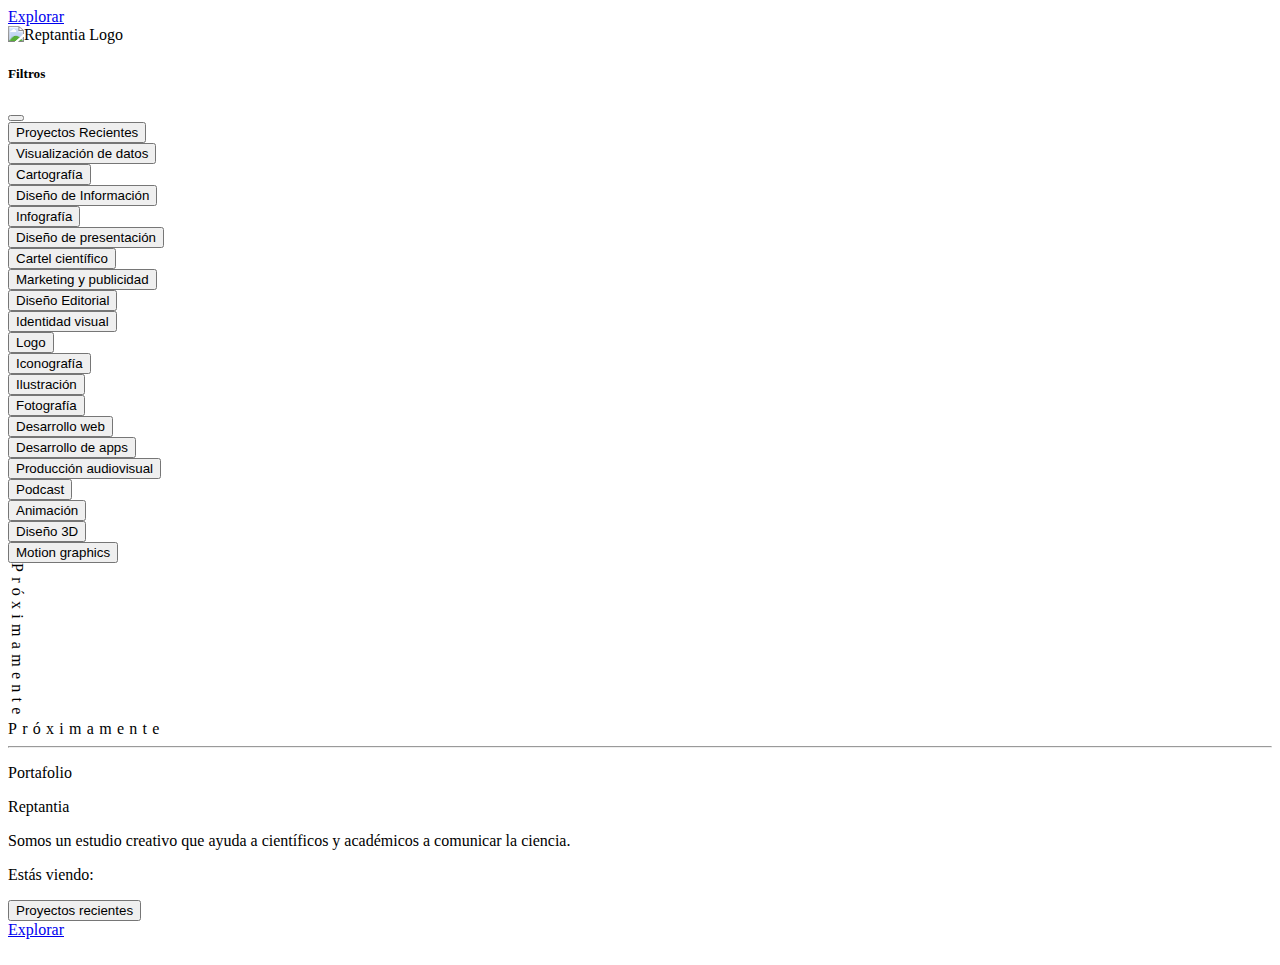
==== index.html @ 6971dbff "Update index.html" ====
<!DOCTYPE html>
<html lang="en">
<head>
  <meta charset="UTF-8">
  <meta name="viewport" content="width=device-width, initial-scale=1.0">
  <meta http-equiv="X-UA-Compatible" content="ie=edge">
  <title>Portafolio | Reptantia </title>
  <meta name="description" itemprop="description" content="Reptantia es una agencia creativa para científicos y académicos. Diseño Gráfico | Desarrollo Web.">

  <link id="favicon" rel="shortcut icon" href="https://cdn.shopify.com/s/files/1/0507/9102/2742/files/favicon_white_ig_pp_cccafcab-766f-4603-91b2-03d5d1093aaf.png?v=1642785094" type="image/png">
  <link rel="stylesheet" href="styles.css">
</head>
<body>
  <div class="nav">
  <nav class="header">
    <div class="one-third">
      <div class="menu">
        <a class="menu-text" data-bs-toggle="offcanvas" href="#offcanvasWithBothOptions" role="button" aria-controls="#offcanvasWithBothOptions">
          <i class="menu-icon fa-solid fa-bars"></i> Explorar
        </a>
      </div>
    </div>
    <div class="one-third" id="logo">
      <img src="https://cdn.shopify.com/s/files/1/0507/9102/2742/files/favicon_corrected_ig_pp.png?v=1614336287" alt="Reptantia Logo">
    </div>
    <div class="one-third"></div>
  </nav>
</div>

  <div class="offcanvas offcanvas-start" data-bs-scroll="true" tabindex="-1" id="offcanvasWithBothOptions" aria-labelledby="offcanvasWithBothOptionsLabel">
  <div class="offcanvas-header">
    <h5 class="offcanvas-title" id="offcanvasWithBothOptionsLabel">Filtros</h5>
    <button type="button" class="btn-close" data-bs-dismiss="offcanvas" aria-label="Close"></button>
  </div>
  <div class="offcanvas-body">
    <div class="button-group filters-button-group">
      <i class="fa-solid fa-hashtag"></i><button class="button is-checked" data-filter="*" onclick="youRwatching();">Proyectos Recientes</button><br>
      <i class="fa-solid fa-hashtag"></i><button class="button" data-filter=".metal" onclick="youRwatching();">Visualización de datos</button><br>
      <i class="fa-solid fa-hashtag"></i><button class="button" data-filter=".transition" onclick="youRwatching();">Cartografía</button><br>
      <i class="fa-solid fa-hashtag"></i><button class="button" data-filter=".alkali, .alkaline-earth" onclick="youRwatching();">Diseño de Información</button><br>
      <i class="fa-solid fa-hashtag"></i><button class="button" data-filter=":not(.transition)" onclick="youRwatching();">Infografía</button><br>
      <i class="fa-solid fa-hashtag"></i><button class="button" data-filter=".metal:not(.transition)" onclick="youRwatching();">Diseño de presentación</button><br>
      <i class="fa-solid fa-hashtag"></i><button class="button" data-filter=".lanthanoid" onclick="youRwatching();">Cartel científico</button><br>
      <i class="fa-solid fa-hashtag"></i><button class="button" data-filter=".post-transition" onclick="youRwatching();">Marketing y publicidad</button><br>
      <i class="fa-solid fa-hashtag"></i><button class="button" data-filter=".inner-transition" onclick="youRwatching();">Diseño Editorial</button><br>
      <i class="fa-solid fa-hashtag"></i><button class="button" data-filter=".noble-gas" onclick="youRwatching();">Identidad visual</button><br>
      <i class="fa-solid fa-hashtag"></i><button class="button" data-filter=".diatomic" onclick="youRwatching();">Logo</button><br>
      <i class="fa-solid fa-hashtag"></i><button class="button" data-filter=".actinoid" onclick="youRwatching();">Iconografía</button><br>
      <i class="fa-solid fa-hashtag"></i><button class="button" data-filter=".metalloid" onclick="youRwatching();">Ilustración</button><br>
      <i class="fa-solid fa-hashtag"></i><button class="button" data-filter=".metal" onclick="youRwatching();">Fotografía</button><br>
      <i class="fa-solid fa-hashtag"></i><button class="button" data-filter=".transition" onclick="youRwatching();">Desarrollo web</button><br>
      <i class="fa-solid fa-hashtag"></i><button class="button" data-filter=".alkali" onclick="youRwatching();">Desarrollo de apps</button><br>
      <i class="fa-solid fa-hashtag"></i><button class="button" data-filter=".alkaline-earth" onclick="youRwatching();">Producción audiovisual</button><br>
      <i class="fa-solid fa-hashtag"></i><button class="button" data-filter=".alkali, .alkaline-earth" onclick="youRwatching();">Podcast</button><br>
      <i class="fa-solid fa-hashtag"></i><button class="button" data-filter=":not(.transition)" onclick="youRwatching();">Animación</button><br>
      <i class="fa-solid fa-hashtag"></i><button class="button" data-filter=".metal:not(.transition)" onclick="youRwatching();">Diseño 3D</button><br>
      <i class="fa-solid fa-hashtag"></i><button class="button" data-filter=".metal" onclick="youRwatching();">Motion graphics</button><br>
    </div>
  </div>
</div>

<div class="grid">
  <div class="element-item transition metal x1 " data-category="transition">
    <div class="a1d2">
      <div class="content">
        <div class="portfolio-item" style="text-orientation: sideways; writing-mode: vertical-lr; letter-spacing: .33rem;">Próximamente</div>
      </div>
    </div>
  </div>
  <div class="element-item metalloid x2 " data-category="metalloid">
    <div class="a1d1">
      <div class="content">
        <div class="portfolio-item" style="letter-spacing: .33rem;">Próximamente</div>
      </div>
    </div>
  </div>
  <div class="element-item post-transition metal metalloid alkali alkaline-earth lanthanoid inner-transition noble-gas diatomic actinoid x3 " data-category="post-transition">
    <div class="a1d1">
      <div class="content">
        <div class="hero">
          <hr style="display:block;">
          <p class="rept"> Portafolio</p>
          <h7 class="titulos">Reptantia</h7>
          <p class="subtitulo">
            Somos un estudio creativo que ayuda a científicos y académicos a comunicar la ciencia.
          </p>
          <p class="watching">Estás viendo:</p>
          <div class="reference"><i class="fa-solid fa-hashtag"></i><button class="button Rwatching">Proyectos recientes</button></div>
          <a class="alt-menu" data-bs-toggle="offcanvas" href="#offcanvasWithBothOptions" role="button" aria-controls="#offcanvasWithBothOptions"><i class="menu-icon fa-solid fa-bars"></i> Explorar</a>
        </div>
      </div>
    </div>
  </div>
  <div class="element-item post-transition metal x2 " data-category="post-transition">
    <div class="a1d1">
      <div class="content">
        <div class="portfolio-item"></div>
      </div>
    </div>
  </div>
  <div class="element-item transition metal x1 " data-category="transition">
    <div class="a1d2">
      <div class="content">
        <div class="portfolio-item"></div>
      </div>
    </div>
  </div>
  <div class="element-item alkali metal x3 " data-category="alkali">
    <div class="a3d2">
      <div class="content">
        <div class="portfolio-item"></div>
      </div>
    </div>
  </div>
  <div class="element-item alkali metal x3 " data-category="alkali">
    <div class="a3d2">
      <div class="content">
        <div class="portfolio-item"></div>
      </div>
    </div>
  </div>
  <div class="element-item transition metal x3 " data-category="transition">
    <div class="a3d1">
      <div class="content">
        <div class="portfolio-item"></div>
      </div>
    </div>
  </div>
  <div class="element-item alkaline-earth metal x1 " data-category="alkaline-earth">
    <div class="a1d2">
      <div class="content">
        <div class="portfolio-item"></div>
      </div>
    </div>
  </div>
  <div class="element-item transition metal x2 " data-category="transition">
    <div class="a2d3">
      <div class="content">
        <div class="portfolio-item"></div>
      </div>
    </div>
  </div>
  <div class="element-item post-transition metal x3" data-category="post-transition">
    <div class="a3d2">
      <div class="content">
        <div class="portfolio-item"></div>
      </div>
    </div>
  </div>
  <div class="element-item metalloid x2 " data-category="metalloid">
    <div class="a2d3">
      <div class="content">
        <div class="portfolio-item"></div>
      </div>
    </div>
  </div>
  <div class="element-item transition metal x1 " data-category="transition">
    <div class="a1d2">
      <div class="content">
        <div class="portfolio-item"></div>
      </div>
    </div>
  </div>
  <div class="element-item lanthanoid metal inner-transition x1 " data-category="lanthanoid">
    <div class="a1d1">
      <div class="content">
        <div class="portfolio-item"></div>
      </div>
    </div>
  </div>
  <div class="element-item noble-gas nonmetal x1 " data-category="noble-gas">
    <div class="a1d1">
      <div class="content">
        <div class="portfolio-item"></div>
      </div>
    </div>
  </div>
  <div class="element-item diatomic nonmetal x2 " data-category="diatomic">
    <div class="a2d1">
      <div class="content">
        <div class="portfolio-item"></div>
      </div>
    </div>
  </div>
  <div class="element-item actinoid metal inner-transition x1 " data-category="actinoid">
    <div class="a1d1">
      <div class="content">
        <div class="portfolio-item"></div>
      </div>
    </div>
  </div>
</div>

<div class="icons">
  <a href="mailto:jorgereptantia@gmail.com" style="display:inline-block;"><i class="fa-solid fa-envelope"></i></a><a target="_blank" href="https://wa.me/5215522062720/?text=¡Hola%20Reptantia!" style="display:inline-block;"><i class="fa-brands fa-whatsapp"></i></a><a target="_blank" href="https://telegram.me/reptantia" style="display:inline-block;"><i class="fa-brands fa-telegram"></i></a>
</div>

  <script src="https://cdn.jsdelivr.net/npm/bootstrap@5.1.3/dist/js/bootstrap.min.js" integrity="sha384-QJHtvGhmr9XOIpI6YVutG+2QOK9T+ZnN4kzFN1RtK3zEFEIsxhlmWl5/YESvpZ13" crossorigin="anonymous"></script>
  <script src="https://kit.fontawesome.com/388e81c0ad.js" crossorigin="anonymous" defer="defer"></script>
  <script src="https://unpkg.com/isotope-layout@3/dist/isotope.pkgd.min.js"></script>
  <script src="https://unpkg.com/isotope-packery@2/packery-mode.pkgd.min.js"></script>
  <script defer="defer">
  const isDarkMode = window.matchMedia('(prefers-color-scheme:dark)').matches;
  if (isDarkMode) {
    const favicon = document.getElementById("favicon");
    favicon.setAttribute("href", "https://cdn.shopify.com/s/files/1/0507/9102/2742/files/favicon_white_ig_pp_cccafcab-766f-4603-91b2-03d5d1093aaf.png?v=1642785094");
  }
  </script>

  <script>
// external js: isotope.pkgd.js, packery-mode.pkgd.js

// init Isotope
var iso = new Isotope( '.grid', {
  layoutMode: 'packery',
  itemSelector: '.element-item'
});

// filter functions
var filterFns = {
};

// bind filter button click
var filtersElem = document.querySelector('.filters-button-group');
filtersElem.addEventListener( 'click', function( event ) {
  // only work with buttons
  if ( !matchesSelector( event.target, 'button' ) ) {
    return;
  }
  var filterValue = event.target.getAttribute('data-filter');
  // use matching filter function
  filterValue = filterFns[ filterValue ] || filterValue;
  iso.arrange({ filter: filterValue });
});

// change is-checked class on buttons
var buttonGroups = document.querySelectorAll('.button-group');
for ( var i=0, len = buttonGroups.length; i < len; i++ ) {
  var buttonGroup = buttonGroups[i];
  radioButtonGroup( buttonGroup );
}

function radioButtonGroup( buttonGroup ) {
  buttonGroup.addEventListener( 'click', function( event ) {
    // only work with buttons
    if ( !matchesSelector( event.target, 'button' ) ) {
      return;
    }
    buttonGroup.querySelector('.is-checked').classList.remove('is-checked');
    event.target.classList.add('is-checked');
  });
}

</script>

<script>
function youRwatching() {
  setTimeout(() => {
  const  elements = document.getElementsByClassName('is-checked');
  const text = elements[0].innerHTML ;
  const watchingR = document.getElementsByClassName('Rwatching');
  watchingR[0].innerHTML  = text;
}, 125);
}
</script>
</body>
</html>
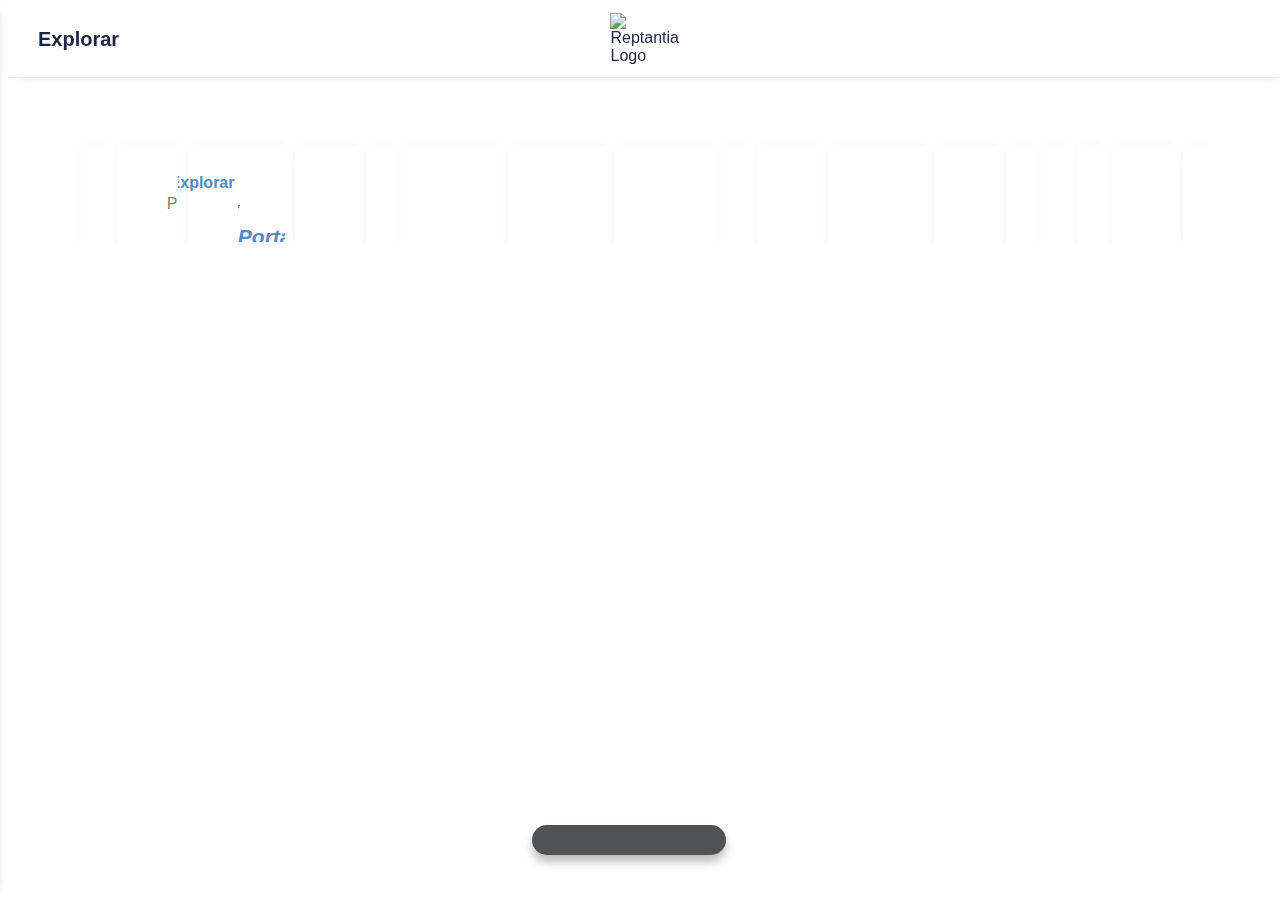
==== commit 055279e6: "Update index.html" ====
--- a/index.html
+++ b/index.html
@@ -9,7 +9,9 @@
 
   <link id="favicon" rel="shortcut icon" href="https://cdn.shopify.com/s/files/1/0507/9102/2742/files/favicon_white_ig_pp_cccafcab-766f-4603-91b2-03d5d1093aaf.png?v=1642785094" type="image/png">
   <link rel="stylesheet" href="styles.css">
+  <script src="https://kit.fontawesome.com/388e81c0ad.js" crossorigin="anonymous"></script>
 </head>
+
 <body>
   <div class="nav">
   <nav class="header">
@@ -196,7 +198,6 @@
 </div>
 
   <script src="https://cdn.jsdelivr.net/npm/bootstrap@5.1.3/dist/js/bootstrap.min.js" integrity="sha384-QJHtvGhmr9XOIpI6YVutG+2QOK9T+ZnN4kzFN1RtK3zEFEIsxhlmWl5/YESvpZ13" crossorigin="anonymous"></script>
-  <script src="https://kit.fontawesome.com/388e81c0ad.js" crossorigin="anonymous" defer="defer"></script>
   <script src="https://unpkg.com/isotope-layout@3/dist/isotope.pkgd.min.js"></script>
   <script src="https://unpkg.com/isotope-packery@2/packery-mode.pkgd.min.js"></script>
   <script defer="defer">
--- a/styles.css
+++ b/styles.css
@@ -0,0 +1,538 @@
+body {
+  background-color: #fff;
+  -webkit-font-smoothing: antialiased;
+	-moz-osx-font-smoothing: grayscale;
+	font-smoothing: antialiased;
+  font-family: Montserrat,sans-serif;
+  font-style: normal;
+  color: #1c2541;
+}
+
+a {
+  text-decoration: none;
+}
+
+.nav {
+  z-index:99;
+  position: fixed;
+  top: 0;
+  width: 100%;
+}
+
+.header {
+  background-color: #fff;
+  border-bottom: 1px solid #ececec;
+  display:flex;
+  padding: 12.5px 0;
+  box-shadow: 0 4px 10px -10px grey;
+}
+
+.menu {
+  position: relative;
+  height:100%;
+  display: flex;
+  padding: 0 30px;
+}
+
+.menu-text {
+  font-size: 1.25rem;
+  font-weight: 600;
+  margin: 0;
+  position: absolute;
+  top: 50%;
+  transform: translateY(-50%);
+  text-align:left;
+  color: #1c2541;
+  text-decoration: none;
+}
+
+.header img {
+  display:block;
+  width: 75px;
+  margin-left:auto;
+  margin-right:auto;
+}
+
+.one-third {
+  width: 33.333%;
+}
+
+h5 {
+  margin:0;
+  font-size: 1.25rem;
+  font-weight: 700;
+}
+
+@media (min-width: 576px) {
+.offcanvas-header {
+  display: none;
+}
+
+.offcanvas {
+  position: inherit;
+  bottom: 0;
+  z-index: 1000;
+  flex-grow: 1;
+  visibility: visible !important;
+  background-color: transparent;
+  border-right: 0;
+  border-left: 0;
+  transition: none;
+  transform: none;
+}
+
+.offcanvas-body {
+  display: flex;
+  flex-grow: 0;
+  padding: 0;
+  overflow-y: visible;
+}
+}
+
+@media (min-width: 768px) {
+  .offcanvas-header {
+    display: none;
+  }
+
+  .offcanvas {
+    position: inherit;
+    bottom: 0;
+    z-index: 1000;
+    flex-grow: 1;
+    visibility: visible !important;
+    background-color: transparent;
+    border-right: 0;
+    border-left: 0;
+    transition: none;
+    transform: none;
+  }
+
+  .offcanvas-body {
+    display: flex;
+    flex-grow: 0;
+    padding: 0;
+    overflow-y: visible;
+  }
+}
+
+@media (min-width: 992px) {
+  .offcanvas-header {
+    display: none;
+  }
+  .offcanvas {
+    position: inherit;
+    bottom: 0;
+    z-index: 1000;
+    flex-grow: 1;
+    visibility: visible !important;
+    background-color: transparent;
+    border-right: 0;
+    border-left: 0;
+    transition: none;
+    transform: none;
+  }
+
+  .offcanvas-body {
+    display: flex;
+    flex-grow: 0;
+    padding: 0;
+    overflow-y: visible;
+  }
+}
+
+@media (min-width: 1200px) {
+  .offcanvas-header {
+    display: none;
+  }
+
+  .offcanvas {
+    position: inherit;
+    bottom: 0;
+    z-index: 1000;
+    flex-grow: 1;
+    visibility: visible !important;
+    background-color: transparent;
+    border-right: 0;
+    border-left: 0;
+    transition: none;
+    transform: none;
+  }
+
+  .offcanvas-body {
+    display: flex;
+    flex-grow: 0;
+    padding: 0;
+    overflow-y: visible;
+  }
+}
+
+@media (min-width: 1400px) {
+  .offcanvas-header {
+    display: none;
+  }
+
+  .offcanvas {
+    position: inherit;
+    bottom: 0;
+    z-index: 1000;
+    flex-grow: 1;
+    visibility: visible !important;
+    background-color: transparent;
+    border-right: 0;
+    border-left: 0;
+    transition: none;
+    transform: none;
+  }
+
+  .offcanvas-body {
+    display: flex;
+    flex-grow: 0;
+    padding: 0;
+    overflow-y: visible;
+  }
+}
+
+.offcanvas-header {
+  display: none;
+}
+
+.offcanvas {
+  position: inherit;
+  bottom: 0;
+  z-index: 1000;
+  flex-grow: 1;
+  visibility: visible !important;
+  background-color: transparent;
+  border-right: 0;
+  border-left: 0;
+  transition: none;
+  transform: none;
+  padding: 30px 15px;
+}
+
+.offcanvas-body {
+  display: flex;
+  flex-grow: 0;
+  padding: 0;
+  overflow-y: visible;
+}
+
+@media (prefers-reduced-motion: reduce) {
+  .offcanvas {
+    transition: none;
+  }
+}
+
+.offcanvas {
+  position: fixed;
+  bottom: 0;
+  z-index: 1045;
+  display: flex;
+  flex-direction: column;
+  max-width: 100%;
+  visibility: hidden;
+  background-color: #fff;
+  background-clip: padding-box;
+  outline: 0;
+  transition: transform 0.3s ease-in-out;
+}
+
+.offcanvas-header {
+  display: flex;
+  align-items: center;
+  justify-content: space-between;
+  padding: 1rem 1rem;
+}
+
+.offcanvas-header .btn-close {
+  padding: 0.5rem 0.5rem;
+}
+
+.offcanvas-title {
+  margin-bottom: 0;
+  line-height: 1.5;
+}
+
+.offcanvas-body {
+  flex-grow: 1;
+  padding: 1rem 1rem;
+  overflow-y: auto;
+}
+
+.offcanvas-start {
+  top: 0;
+  left: 0;
+  width: 400px;
+  border-right: 1px solid #ececec;
+  box-shadow: 4px 0 10px -10px grey;
+  transform: translateX(-100%);
+}
+
+.offcanvas.show {
+  transform: none;
+}
+
+.offcanvas-backdrop {
+  position: fixed;
+  top: 0;
+  left: 0;
+  z-index: 1040;
+  width: 100vw;
+  height: 100vh;
+  background-color: #000;
+  transition: opacity 0.3s ease-in-out;
+}
+.offcanvas-backdrop.fade {
+  opacity: 0;
+}
+.offcanvas-backdrop.show {
+  opacity: 0.5;
+}
+
+.btn-close {
+  z-index: 2;
+  padding: 1.25rem 1rem;
+  cursor:pointer;
+}
+
+.btn-close {
+  box-sizing: content-box;
+  width: 1em;
+  height: 1em;
+  padding: 0.25em 0.25em;
+  color: #000;
+  background: transparent url("data:image/svg+xml,%3csvg xmlns='http://www.w3.org/2000/svg' viewBox='0 0 16 16' fill='%23000'%3e%3cpath d='M.293.293a1 1 0 011.414 0L8 6.586 14.293.293a1 1 0 111.414 1.414L9.414 8l6.293 6.293a1 1 0 01-1.414 1.414L8 9.414l-6.293 6.293a1 1 0 01-1.414-1.414L6.586 8 .293 1.707a1 1 0 010-1.414z'/%3e%3c/svg%3e") center/1em auto no-repeat;
+  border: 0;
+  border-radius: 0.25rem;
+  opacity: 0.5;
+}
+.btn-close:hover {
+  color: #000;
+  text-decoration: none;
+  opacity: 0.75;
+}
+.btn-close:focus {
+  outline: 0;
+  box-shadow: 0 0 0 0.25rem rgba(13, 110, 253, 0.25);
+  opacity: 1;
+}
+.btn-close:disabled, .btn-close.disabled {
+  pointer-events: none;
+  -webkit-user-select: none;
+  -moz-user-select: none;
+  user-select: none;
+  opacity: 0.25;
+}
+
+.btn-close {
+  padding: 0.5rem 0.5rem;
+}
+
+.button-group button, .reference button {
+  margin: 20px 0;
+  font-family: Montserrat,sans-serif;
+  border: 0;
+  background-color: transparent;
+  cursor: pointer;
+  font-weight: 500;
+  width: fit-content;
+  font-size: 1.175rem;
+  display: inline-block;
+  transition: all 250ms ease-in-out;
+  border-bottom: 3px solid #fff;
+}
+
+.button-group .is-checked {
+  transition: all 250ms ease-in-out;
+  border-bottom: 3px solid #508BC7;
+}
+
+.button-group i, .reference i {
+  color: #508BC7;
+  display: inline-block;
+}
+
+.reference button {
+  font-weight: 600;
+  cursor: default;
+}
+
+.Rwatching {
+  border-bottom: 3px solid #508BC7!important;
+}
+
+.icons {
+  width: 144px;
+  border-radius:40px;
+  padding: 15px 25px;
+  background-color: #16191A;
+  opacity: .75;
+  position: fixed;
+  bottom: 5vh;
+  right: calc(50vw - 86px);
+  box-shadow: 0 7px 10px #A8A8A8;
+  display: flex;
+  justify-content: space-between;
+}
+
+.icons i {
+  color: #CED4D9;
+  font-size: 30px;
+}
+
+.icons a {
+  transition: transform 250ms ease-in-out;
+}
+
+.icons a:hover {
+  transform: translateY(-10px);
+}
+
+.grid {
+  display: flex;
+  margin:auto;
+  margin-top: 135px;
+  width: min(90%, 95%);
+}
+
+.element-item {
+  background-color: #fff;
+  margin: 0;
+  float: left;
+  overflow:hidden;
+  transition: all 250ms ease-in-out;
+  /* box-shadow: .5rem .5rem .75rem #ececec;*/
+}
+
+.element-item:hover {
+  transform: scale(0.966);
+}
+
+.element-item:active {
+  transform: scale(0.933);
+}
+
+.x1 {
+  width: calc(100% / 9);
+}
+
+.x2 {
+  width: calc(200% / 9);
+}
+
+.x3 {
+  width: calc(300% / 9);
+}
+
+.a1d2 {
+  height:0;
+  padding-top:200%;
+  position: relative;
+}
+
+.a1d1 {
+  height:0;
+  padding-top:100%;
+  position: relative;
+}
+
+.a3d2 {
+  height:0;
+  padding-top:calc(200% / 3);
+  position: relative;
+}
+
+.a3d1 {
+  height:0;
+  padding-top:calc(100% / 3);
+  position: relative;
+}
+
+.a2d3 {
+  height:0;
+  padding-top:150%;
+  position: relative;
+}
+
+.a2d1 {
+  height:0;
+  padding-top:50%;
+  position: relative;
+}
+
+.grid:after {
+  content: '';
+  display: block;
+  clear: both;
+}
+
+.content {
+  position: absolute;
+  top: 0;
+  left: 0;
+  width: calc(100% - 20px);
+  height: calc(100% - 20px);
+  padding:10px 10px;
+  background-color: #fff;
+}
+
+.hero {
+  text-align:left;
+  width: calc(100% - 100px);
+  height: calc(100% - 100px);
+  padding:50px 50px;
+  box-shadow: .25rem .25rem .75rem #ececec;
+}
+
+.hero hr {
+  display:block;
+  float:left;
+  width: 23%;
+  margin: 10px 5px 1em 0;
+  border-top: 3px solid #508BC7;
+}
+
+.rept {
+  float:left;
+  color:#508BC7;
+  font-size:21px;
+  font-weight: 600;
+  font-style:italic;
+  margin:0 0 1em;
+}
+
+.titulos {
+  font-size: 3em;
+  color:#1c2541;
+  font-weight: 700;
+}
+
+.subtitulo, .watching {
+  color:#808080;
+  font-size: 1.2rem;
+  line-height:1.2em;
+  width:100%;
+  font-weight: 500;
+
+}
+
+.reference button {
+  margin:0;
+}
+
+.alt-menu {
+  position:absolute;
+  bottom:50px;
+  right:50px;
+  color: #508BC7;
+  font-weight: 600;
+  cursor:pointer;
+}
+
+.portfolio-item {
+  width: calc(100% - 100px);
+  height: calc(100% - 100px);
+  padding:50px 50px;
+  box-shadow: .25rem .25rem .75rem #ececec;
+  color:#808080;
+}
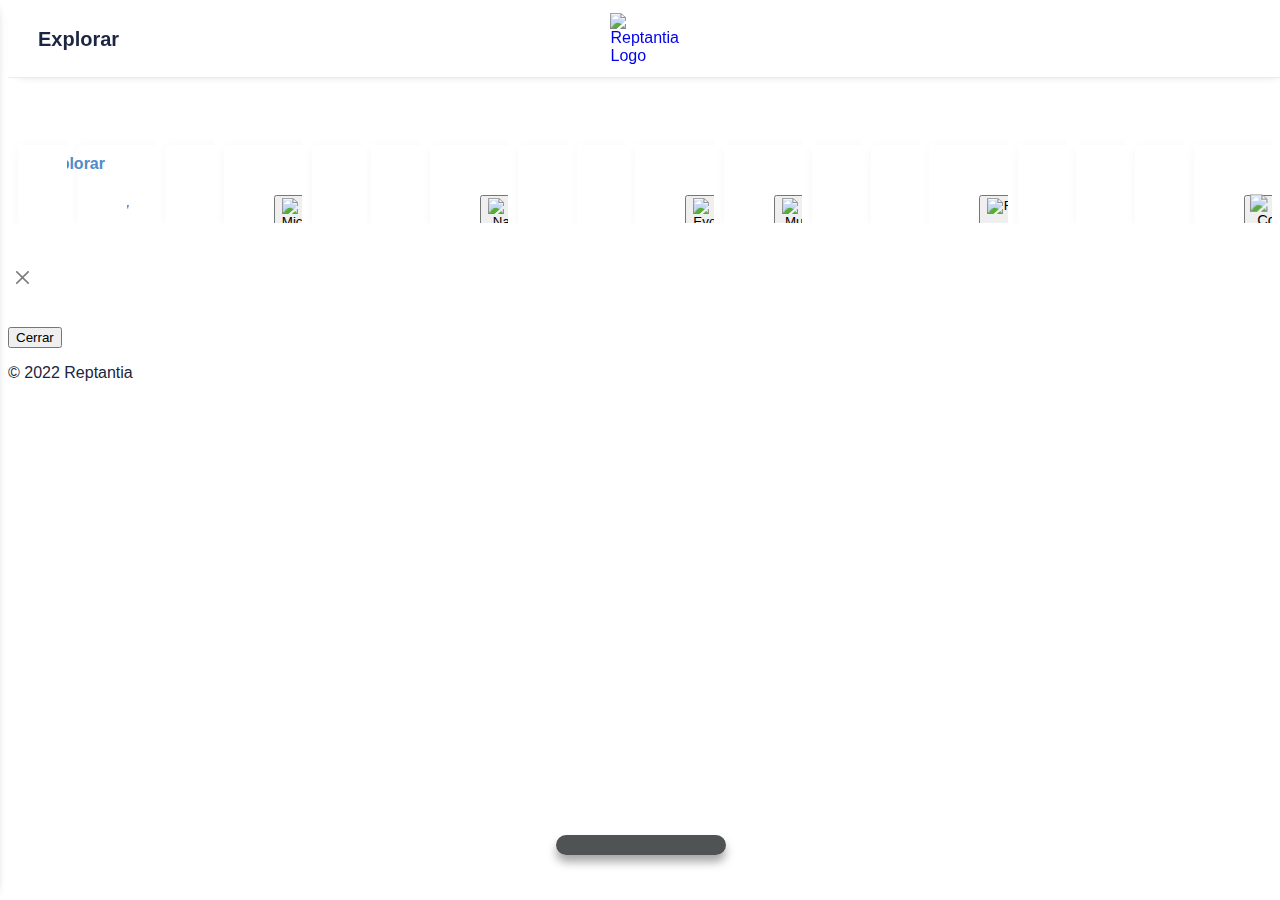
==== commit b4c3e3c9: "Update index.html" ====
--- a/index.html
+++ b/index.html
@@ -5,7 +5,7 @@
   <meta name="viewport" content="width=device-width, initial-scale=1.0">
   <meta http-equiv="X-UA-Compatible" content="ie=edge">
   <title>Portafolio | Reptantia </title>
-  <meta name="description" itemprop="description" content="Reptantia es una agencia creativa para científicos y académicos. Diseño Gráfico | Desarrollo Web.">
+  <meta name="description" content="Reptantia es una agencia creativa para científicos y académicos. Diseño Gráfico | Desarrollo Web.">
 
   <link id="favicon" rel="shortcut icon" href="https://cdn.shopify.com/s/files/1/0507/9102/2742/files/favicon_white_ig_pp_cccafcab-766f-4603-91b2-03d5d1093aaf.png?v=1642785094" type="image/png">
   <link rel="stylesheet" href="styles.css">
@@ -18,12 +18,12 @@
     <div class="one-third">
       <div class="menu">
         <a class="menu-text" data-bs-toggle="offcanvas" href="#offcanvasWithBothOptions" role="button" aria-controls="#offcanvasWithBothOptions">
-          <i class="menu-icon fa-solid fa-bars"></i> Explorar
+          <i class="fas fa-bars"></i> Explorar
         </a>
       </div>
     </div>
     <div class="one-third" id="logo">
-      <img src="https://cdn.shopify.com/s/files/1/0507/9102/2742/files/favicon_corrected_ig_pp.png?v=1614336287" alt="Reptantia Logo">
+      <a href="https://reptantia.com/servicios" style="width:fit-content;"><img src="https://cdn.shopify.com/s/files/1/0507/9102/2742/files/favicon_corrected_ig_pp.png?v=1614336287" alt="Reptantia Logo"></a>
     </div>
     <div class="one-third"></div>
   </nav>
@@ -36,47 +36,44 @@
   </div>
   <div class="offcanvas-body">
     <div class="button-group filters-button-group">
-      <i class="fa-solid fa-hashtag"></i><button class="button is-checked" data-filter="*" onclick="youRwatching();">Proyectos Recientes</button><br>
-      <i class="fa-solid fa-hashtag"></i><button class="button" data-filter=".metal" onclick="youRwatching();">Visualización de datos</button><br>
-      <i class="fa-solid fa-hashtag"></i><button class="button" data-filter=".transition" onclick="youRwatching();">Cartografía</button><br>
-      <i class="fa-solid fa-hashtag"></i><button class="button" data-filter=".alkali, .alkaline-earth" onclick="youRwatching();">Diseño de Información</button><br>
-      <i class="fa-solid fa-hashtag"></i><button class="button" data-filter=":not(.transition)" onclick="youRwatching();">Infografía</button><br>
-      <i class="fa-solid fa-hashtag"></i><button class="button" data-filter=".metal:not(.transition)" onclick="youRwatching();">Diseño de presentación</button><br>
-      <i class="fa-solid fa-hashtag"></i><button class="button" data-filter=".lanthanoid" onclick="youRwatching();">Cartel científico</button><br>
-      <i class="fa-solid fa-hashtag"></i><button class="button" data-filter=".post-transition" onclick="youRwatching();">Marketing y publicidad</button><br>
-      <i class="fa-solid fa-hashtag"></i><button class="button" data-filter=".inner-transition" onclick="youRwatching();">Diseño Editorial</button><br>
-      <i class="fa-solid fa-hashtag"></i><button class="button" data-filter=".noble-gas" onclick="youRwatching();">Identidad visual</button><br>
-      <i class="fa-solid fa-hashtag"></i><button class="button" data-filter=".diatomic" onclick="youRwatching();">Logo</button><br>
-      <i class="fa-solid fa-hashtag"></i><button class="button" data-filter=".actinoid" onclick="youRwatching();">Iconografía</button><br>
-      <i class="fa-solid fa-hashtag"></i><button class="button" data-filter=".metalloid" onclick="youRwatching();">Ilustración</button><br>
-      <i class="fa-solid fa-hashtag"></i><button class="button" data-filter=".metal" onclick="youRwatching();">Fotografía</button><br>
-      <i class="fa-solid fa-hashtag"></i><button class="button" data-filter=".transition" onclick="youRwatching();">Desarrollo web</button><br>
-      <i class="fa-solid fa-hashtag"></i><button class="button" data-filter=".alkali" onclick="youRwatching();">Desarrollo de apps</button><br>
-      <i class="fa-solid fa-hashtag"></i><button class="button" data-filter=".alkaline-earth" onclick="youRwatching();">Producción audiovisual</button><br>
-      <i class="fa-solid fa-hashtag"></i><button class="button" data-filter=".alkali, .alkaline-earth" onclick="youRwatching();">Podcast</button><br>
-      <i class="fa-solid fa-hashtag"></i><button class="button" data-filter=":not(.transition)" onclick="youRwatching();">Animación</button><br>
-      <i class="fa-solid fa-hashtag"></i><button class="button" data-filter=".metal:not(.transition)" onclick="youRwatching();">Diseño 3D</button><br>
-      <i class="fa-solid fa-hashtag"></i><button class="button" data-filter=".metal" onclick="youRwatching();">Motion graphics</button><br>
+      <i class="fas fa-hashtag"></i><button class="button is-checked" data-filter=".recent" onclick="youRwatching();">Proyectos Recientes</button><br>
+      <i class="fas fa-hashtag"></i><button class="button" data-filter=".viz, .maps, .charts" onclick="youRwatching();">Diseño de Información</button><br>
+      <i class="fas fa-hashtag"></i><button class="button" data-filter=".viz" onclick="youRwatching();">Visualización de datos</button><br>
+      <i class="fas fa-hashtag"></i><button class="button" data-filter=".maps" onclick="youRwatching();">Cartografía</button><br>
+      <i class="fas fa-hashtag"></i><button class="button" data-filter=".ilustra" onclick="youRwatching();">Ilustración</button><br>
+      <!--<i class="fas fa-hashtag"></i><button class="button" data-filter=".info" onclick="youRwatching();">Infografía</button><br>-->
+      <!--<i class="fas fa-hashtag"></i><button class="button" data-filter=".ppt" onclick="youRwatching();">Diseño de presentación</button><br>-->
+      <!--<i class="fas fa-hashtag"></i><button class="button" data-filter=".poster" onclick="youRwatching();">Cartel científico</button><br>-->
+      <!--<i class="fas fa-hashtag"></i><button class="button" data-filter=".mkt" onclick="youRwatching();">Marketing y publicidad</button><br>-->
+      <!--<i class="fas fa-hashtag"></i><button class="button" data-filter=".editorial" onclick="youRwatching();">Diseño Editorial</button><br>-->
+      <!--<i class="fas fa-hashtag"></i><button class="button" data-filter=".idv, .logo" onclick="youRwatching();">Identidad visual</button><br>-->
+      <!--<i class="fas fa-hashtag"></i><button class="button" data-filter=".logo" onclick="youRwatching();">Logo</button><br>-->
+      <!--<i class="fas fa-hashtag"></i><button class="button" data-filter=".icon" onclick="youRwatching();">Iconografía</button><br>-->
+      <i class="fas fa-hashtag"></i><button class="button" data-filter=".photo" onclick="youRwatching();">Edición fotográfica</button><br>
+      <!--<i class="fas fa-hashtag"></i><button class="button" data-filter=".web" onclick="youRwatching();">Desarrollo web</button><br>-->
+      <!--<i class="fas fa-hashtag"></i><button class="button" data-filter=".app" onclick="youRwatching();">Desarrollo de apps</button><br>-->
+      <!--<i class="fas fa-hashtag"></i><button class="button" data-filter=".podcast, .animate, .motion, .threed" onclick="youRwatching();">Producción audiovisual</button><br>-->
+      <!--<i class="fas fa-hashtag"></i><button class="button" data-filter=".podcast" onclick="youRwatching();">Podcast</button><br>-->
+      <!--<i class="fas fa-hashtag"></i><button class="button" data-filter=".animate" onclick="youRwatching();">Animación</button><br>-->
+      <!--<i class="fas fa-hashtag"></i><button class="button" data-filter=".threed" onclick="youRwatching();">Diseño 3D</button><br>-->
+      <!--<i class="fas fa-hashtag"></i><button class="button" data-filter=".motion" onclick="youRwatching();">Motion graphics</button><br>-->
     </div>
   </div>
 </div>
 
 <div class="grid">
-  <div class="element-item transition metal x1 " data-category="transition">
-    <div class="a1d2">
-      <div class="content">
-        <div class="portfolio-item" style="text-orientation: sideways; writing-mode: vertical-lr; letter-spacing: .33rem;">Próximamente</div>
-      </div>
-    </div>
-  </div>
-  <div class="element-item metalloid x2 " data-category="metalloid">
-    <div class="a1d1">
-      <div class="content">
-        <div class="portfolio-item" style="letter-spacing: .33rem;">Próximamente</div>
-      </div>
-    </div>
-  </div>
-  <div class="element-item post-transition metal metalloid alkali alkaline-earth lanthanoid inner-transition noble-gas diatomic actinoid x3 " data-category="post-transition">
+  <div class="element-item charts x2 recent " data-category="charts">
+    <div class="a1d1">
+      <div class="content">
+        <div class="portfolio-item">
+          <button type="button" data-bs-toggle="modal" data-bs-target="#lightbox" data-bs-imgsrc="https://cdn.shopify.com/s/files/1/0507/9102/2742/files/ciclo_krebs_1-08.jpg?v=1648770398" data-bs-ref="Basado en: Berg et al. (2015); Lehninger, Nelson y Cox (2015).; Voet y Voet (2010); Voet, Voet y Pratt (2013).">
+            <img src="https://cdn.shopify.com/s/files/1/0507/9102/2742/files/ciclo_krebs_1-08.jpg?v=1648770398" alt="Ciclo de Krebs">
+          </button>
+        </div>
+      </div>
+    </div>
+  </div>
+  <div class="element-item recent viz charts maps ilustra photo info ppt poster mkt editorial logo icon web app podcast animate motion threed x3 " data-category="recent">
     <div class="a1d1">
       <div class="content">
         <div class="hero">
@@ -87,126 +84,260 @@
             Somos un estudio creativo que ayuda a científicos y académicos a comunicar la ciencia.
           </p>
           <p class="watching">Estás viendo:</p>
-          <div class="reference"><i class="fa-solid fa-hashtag"></i><button class="button Rwatching">Proyectos recientes</button></div>
-          <a class="alt-menu" data-bs-toggle="offcanvas" href="#offcanvasWithBothOptions" role="button" aria-controls="#offcanvasWithBothOptions"><i class="menu-icon fa-solid fa-bars"></i> Explorar</a>
-        </div>
-      </div>
-    </div>
-  </div>
-  <div class="element-item post-transition metal x2 " data-category="post-transition">
-    <div class="a1d1">
-      <div class="content">
-        <div class="portfolio-item"></div>
-      </div>
-    </div>
-  </div>
-  <div class="element-item transition metal x1 " data-category="transition">
-    <div class="a1d2">
-      <div class="content">
-        <div class="portfolio-item"></div>
-      </div>
-    </div>
-  </div>
-  <div class="element-item alkali metal x3 " data-category="alkali">
+          <div class="reference"><i class="fas fa-hashtag"></i><button class="button Rwatching">Proyectos recientes</button></div>
+          <a class="alt-menu" data-bs-toggle="offcanvas" href="#offcanvasWithBothOptions" role="button" aria-controls="#offcanvasWithBothOptions"><i class="fas fa-bars"></i> Explorar</a>
+        </div>
+      </div>
+    </div>
+  </div>
+  <div class="element-item charts viz x2 recent " data-category="viz">
+    <div class="a1d1">
+      <div class="content">
+        <div class="portfolio-item">
+          <button type="button" data-bs-toggle="modal" data-bs-target="#lightbox" data-bs-imgsrc="https://cdn.shopify.com/s/files/1/0507/9102/2742/files/angiosperm_phylogeny_1-08.jpg?v=1648771299" data-bs-ref="Basado en: Angiosperm Phylogeny Group (APG IV); Simpson M.G. 2019. Plant Systematics. Academic Press.">
+            <img src="https://cdn.shopify.com/s/files/1/0507/9102/2742/files/angiosperm_phylogeny_1-08.jpg?v=1648771299" alt="Filogenia de Angiospermas">
+          </button>
+        </div>
+      </div>
+    </div>
+  </div>
+  <div class="element-item charts ilustra x3 recent " data-category="charts">
+    <div class="a1d1">
+      <div class="content">
+        <div class="portfolio-item">
+          <button type="button" data-bs-toggle="modal" data-bs-target="#lightbox" data-bs-imgsrc="https://cdn.shopify.com/s/files/1/0507/9102/2742/files/microgametogenesis-08.jpg?v=1648843645" data-bs-ref="Basado en: Márquez-Guzmán et al. 2013. Biología de angiospermas; Simpson. 2019. Plant Systematics.">
+            <img src="https://cdn.shopify.com/s/files/1/0507/9102/2742/files/microgametogenesis-08.jpg?v=1648843645" alt="Microgametogénesis">
+          </button>
+        </div>
+      </div>
+    </div>
+  </div>
+  <div class="element-item charts ilustra x2 recent " data-category="charts">
+    <div class="a2d3">
+      <div class="content">
+        <div class="portfolio-item">
+          <button type="button" data-bs-toggle="modal" data-bs-target="#lightbox" data-bs-imgsrc="https://cdn.shopify.com/s/files/1/0507/9102/2742/files/morfologia_estambre-04.jpg?v=1648851930" data-bs-ref="Basado en: Márquez-Guzmán et al. 2013. Biología de Angiospermas; Simpson. 2019. Plant Systematics.">
+            <img src="https://cdn.shopify.com/s/files/1/0507/9102/2742/files/morfologia_estambre-04.jpg?v=1648851930" alt="Morfología Floral: Estambre">
+          </button>
+        </div>
+      </div>
+    </div>
+  </div>
+  <div class="element-item charts ilustra x2 recent " data-category="charts">
+    <div class="a1d1">
+      <div class="content">
+        <div class="portfolio-item">
+          <button type="button" data-bs-toggle="modal" data-bs-target="#lightbox" data-bs-imgsrc="https://cdn.shopify.com/s/files/1/0507/9102/2742/files/microsporogenesis-08.jpg?v=1648849624" data-bs-ref="Basado en: Márquez-Guzmán et al. 2013. Biología de angiospermas; Valencia-Avalos. 2014. Introducción a las embriofitas.">
+            <img src="https://cdn.shopify.com/s/files/1/0507/9102/2742/files/microsporogenesis-08.jpg?v=1648849624" alt="Microsporogénesis">
+          </button>
+        </div>
+      </div>
+    </div>
+  </div>
+  <div class="element-item maps charts x3 recent " data-category="maps">
+    <div class="a1d1">
+      <div class="content">
+        <div class="portfolio-item">
+          <button type="button" data-bs-toggle="modal" data-bs-target="#lightbox" data-bs-imgsrc="https://cdn.shopify.com/s/files/1/0507/9102/2742/files/anps_cdmx-08.jpg?v=1648854056" data-bs-ref="Fuente: CONABIO, 2019">
+            <img src="https://cdn.shopify.com/s/files/1/0507/9102/2742/files/anps_cdmx-08.jpg?v=1648854056" alt="Áreas Naturales Protegidas. CDMX">
+          </button>
+        </div>
+      </div>
+    </div>
+  </div>
+  <div class="element-item charts ilustra x2 recent " data-category="charts">
+    <div class="a1d1">
+      <div class="content">
+        <div class="portfolio-item">
+          <button type="button" data-bs-toggle="modal" data-bs-target="#lightbox" data-bs-imgsrc="https://cdn.shopify.com/s/files/1/0507/9102/2742/files/histologia_antera-08.jpg?v=1648850827" data-bs-ref="Basado en: Evert y Eichhorn. 2012. Raven Biology of Plants; Simpson. 2019. Plant Systematics.">
+            <img class="lazy" data-src="https://cdn.shopify.com/s/files/1/0507/9102/2742/files/histologia_antera-08.jpg?v=1648850827" alt="Histología Floral: Antera">
+          </button>
+        </div>
+      </div>
+    </div>
+  </div>
+  <div class="element-item charts x2 recent " data-category="charts">
+    <div class="a1d1">
+      <div class="content">
+        <div class="portfolio-item">
+          <button type="button" data-bs-toggle="modal" data-bs-target="#lightbox" data-bs-imgsrc="https://cdn.shopify.com/s/files/1/0507/9102/2742/files/genoma_mitocondrial-01.jpg?v=1648858564" data-bs-ref="Basado en: Chocron, Munkácsy & Pickering (2018).">
+            <img class="lazy" data-src="https://cdn.shopify.com/s/files/1/0507/9102/2742/files/genoma_mitocondrial-01.jpg?v=1648858564" alt="Genoma mitocondrial">
+          </button>
+        </div>
+      </div>
+    </div>
+  </div>
+  <div class="element-item charts x3 recent " data-category="charts">
     <div class="a3d2">
       <div class="content">
-        <div class="portfolio-item"></div>
-      </div>
-    </div>
-  </div>
-  <div class="element-item alkali metal x3 " data-category="alkali">
+        <div class="portfolio-item">
+          <button type="button" data-bs-toggle="modal" data-bs-target="#lightbox" data-bs-imgsrc="https://cdn.shopify.com/s/files/1/0507/9102/2742/files/integrated_synthesis-05.jpg?v=1648856921" data-bs-ref="Basado en: Noble D. (2015). Evolution beyond neo-Darwinism: a new conceptual framework.">
+            <img class="lazy" data-src="https://cdn.shopify.com/s/files/1/0507/9102/2742/files/integrated_synthesis-05.jpg?v=1648856921" alt="Evolutionary Integrated Synthesis">
+          </button>
+        </div>
+      </div>
+    </div>
+  </div>
+  <div class="element-item charts x3 recent " data-category="charts">
     <div class="a3d2">
       <div class="content">
-        <div class="portfolio-item"></div>
-      </div>
-    </div>
-  </div>
-  <div class="element-item transition metal x3 " data-category="transition">
-    <div class="a3d1">
-      <div class="content">
-        <div class="portfolio-item"></div>
-      </div>
-    </div>
-  </div>
-  <div class="element-item alkaline-earth metal x1 " data-category="alkaline-earth">
-    <div class="a1d2">
-      <div class="content">
-        <div class="portfolio-item"></div>
-      </div>
-    </div>
-  </div>
-  <div class="element-item transition metal x2 " data-category="transition">
+        <div class="portfolio-item">
+          <button type="button" data-bs-toggle="modal" data-bs-target="#lightbox" data-bs-imgsrc="https://cdn.shopify.com/s/files/1/0507/9102/2742/files/mutaciones_transiciones-05.jpg?v=1648858134" data-bs-ref="Basado en: Pierce, B. 2010. Genetics. A conceptual approach.">
+            <img class="lazy" data-src="https://cdn.shopify.com/s/files/1/0507/9102/2742/files/mutaciones_transiciones-05.jpg?v=1648858134" alt="Mutaciones génicas. Transiciones">
+          </button>
+        </div>
+      </div>
+    </div>
+  </div>
+  <div class="element-item viz x2 recent " data-category="viz">
+    <div class="a1d1">
+      <div class="content">
+        <div class="portfolio-item">
+          <button type="button" data-bs-toggle="modal" data-bs-target="#lightbox" data-bs-imgsrc="https://cdn.shopify.com/s/files/1/0507/9102/2742/files/vacunacion-covid19-08.jpg?v=1648866482" data-bs-ref="Fuente: Mathieu, E., Ritchie, H., Ortiz-Ospina, E. et al. A global database of COVID-19 vaccinations. Nat Hum Behav (2021).">
+            <img class="lazy" data-src="https://cdn.shopify.com/s/files/1/0507/9102/2742/files/vacunacion-covid19-08.jpg?v=1648866482" alt="Vacunación Covid-19 en México">
+          </button>
+        </div>
+      </div>
+    </div>
+  </div>
+  <div class="element-item viz x2 recent " data-category="viz">
     <div class="a2d3">
       <div class="content">
-        <div class="portfolio-item"></div>
-      </div>
-    </div>
-  </div>
-  <div class="element-item post-transition metal x3" data-category="post-transition">
+        <div class="portfolio-item">
+          <button type="button" data-bs-toggle="modal" data-bs-target="#lightbox" data-bs-imgsrc="https://cdn.shopify.com/s/files/1/0507/9102/2742/files/covid-19-04.jpg?v=1648861712" data-bs-ref="Fuente: COVID-19 Tablero México (CONACYT - CentroGeo - GeoInt - Datalab) al 04/08/2021.">
+            <img class="lazy" data-src="https://cdn.shopify.com/s/files/1/0507/9102/2742/files/covid-19-04.jpg?v=1648861712" alt="Covid-19 en México">
+          </button>
+        </div>
+      </div>
+    </div>
+  </div>
+  <div class="element-item charts viz x3 recent " data-category="viz">
     <div class="a3d2">
       <div class="content">
-        <div class="portfolio-item"></div>
-      </div>
-    </div>
-  </div>
-  <div class="element-item metalloid x2 " data-category="metalloid">
+        <div class="portfolio-item">
+          <button type="button" data-bs-toggle="modal" data-bs-target="#lightbox" data-bs-imgsrc="https://cdn.shopify.com/s/files/1/0507/9102/2742/files/hominoidea-05.jpg?v=1648859070" data-bs-ref="Basado en: Duda y Zrzavý. 2013. Evolution of life history and behavior in Hominidae.">
+            <img class="lazy" data-src="https://cdn.shopify.com/s/files/1/0507/9102/2742/files/hominoidea-05.jpg?v=1648859070" alt="Filogenia de Hominoidea">
+          </button>
+        </div>
+      </div>
+    </div>
+  </div>
+  <div class="element-item charts x2 recent " data-category="charts">
     <div class="a2d3">
       <div class="content">
-        <div class="portfolio-item"></div>
-      </div>
-    </div>
-  </div>
-  <div class="element-item transition metal x1 " data-category="transition">
-    <div class="a1d2">
-      <div class="content">
-        <div class="portfolio-item"></div>
-      </div>
-    </div>
-  </div>
-  <div class="element-item lanthanoid metal inner-transition x1 " data-category="lanthanoid">
-    <div class="a1d1">
-      <div class="content">
-        <div class="portfolio-item"></div>
-      </div>
-    </div>
-  </div>
-  <div class="element-item noble-gas nonmetal x1 " data-category="noble-gas">
-    <div class="a1d1">
-      <div class="content">
-        <div class="portfolio-item"></div>
-      </div>
-    </div>
-  </div>
-  <div class="element-item diatomic nonmetal x2 " data-category="diatomic">
-    <div class="a2d1">
-      <div class="content">
-        <div class="portfolio-item"></div>
-      </div>
-    </div>
-  </div>
-  <div class="element-item actinoid metal inner-transition x1 " data-category="actinoid">
-    <div class="a1d1">
-      <div class="content">
-        <div class="portfolio-item"></div>
-      </div>
-    </div>
-  </div>
+        <div class="portfolio-item">
+          <button type="button" data-bs-toggle="modal" data-bs-target="#lightbox" data-bs-imgsrc="https://cdn.shopify.com/s/files/1/0507/9102/2742/files/clorofila_A-04.jpg?v=1648852428" data-bs-ref="Basado en: Taiz y Zeiger. 2010. Plant physiology.">
+            <img class="lazy" data-src="https://cdn.shopify.com/s/files/1/0507/9102/2742/files/clorofila_A-04.jpg?v=1648852428" alt="Estructura Molecular: Clorofila">
+          </button>
+        </div>
+      </div>
+    </div>
+  </div>
+  <div class="element-item photo x2 recent " data-category="charts">
+    <div class="a1d1">
+      <div class="content">
+        <div class="portfolio-item">
+          <button type="button" data-bs-toggle="modal" data-bs-target="#lightbox" data-bs-imgsrc="https://cdn.shopify.com/s/files/1/0507/9102/2742/files/eritrocito_sem_comp.jpg?v=1648941883" data-bs-ref="Colorizar imágenes de microscopía electrónica. NIH Image Gallery. Red blood cells infected with malaria. CC BY-NC 2.0">
+            <img class="lazy" data-src="https://cdn.shopify.com/s/files/1/0507/9102/2742/files/eritrocito_sem_comp.jpg?v=1648941883" alt="Red blood cells infected with malaria">
+          </button>
+        </div>
+      </div>
+    </div>
+  </div>
+  <div class="element-item photo x2 recent " data-category="charts">
+    <div class="a1d1">
+      <div class="content">
+        <div class="portfolio-item">
+          <button type="button" data-bs-toggle="modal" data-bs-target="#lightbox" data-bs-imgsrc="https://cdn.shopify.com/s/files/1/0507/9102/2742/files/tardigrade_comp.jpg?v=1648943064" data-bs-ref="Remover objetos. AJC1. Tardigrade. CC BY-SA 2.0">
+            <img style="left:-14.65%;" class="lazy" data-src="https://cdn.shopify.com/s/files/1/0507/9102/2742/files/tardigrade_comp.jpg?v=1648943064" alt="Tardigrade">
+          </button>
+        </div>
+      </div>
+    </div>
+  </div>
+  <div class="element-item photo x3 recent " data-category="charts">
+    <div class="a3d2">
+      <div class="content">
+        <div class="portfolio-item">
+          <button type="button" data-bs-toggle="modal" data-bs-target="#lightbox" data-bs-imgsrc="https://cdn.shopify.com/s/files/1/0507/9102/2742/files/corn_stem_comp.jpg?v=1648942428" data-bs-ref="Mejorar la definición de imágenes de microscopía. Thomas Quine. Corn stem cross-section. CC BY 2.0">
+            <img style="transform:scale(1.1);" class="lazy" data-src="https://cdn.shopify.com/s/files/1/0507/9102/2742/files/corn_stem_comp.jpg?v=1648942428" alt="Corn stem cross-section">
+          </button>
+        </div>
+      </div>
+    </div>
+  </div>
+</div>
+
+<div class="modal fade" id="lightbox" tabindex="-1" aria-labelledby="lightboxLabel" aria-hidden="true">
+  <div class="modal-dialog modal-lg">
+    <div class="modal-content">
+      <div class="modal-header">
+        <button type="button" class="btn-close" data-bs-dismiss="modal" aria-label="Close"></button>
+      </div>
+      <div class="modal-body">
+        <img src="" id="previewed">
+        <img src="" id="preview">
+      </div>
+      <p></p>
+      <div class="modal-footer">
+        <button type="button" data-bs-dismiss="modal">Cerrar</button>
+      </div>
+    </div>
+  </div>
+</div>
+<div class="footer">
+  <p>© 2022 Reptantia</p>
 </div>
 
 <div class="icons">
-  <a href="mailto:jorgereptantia@gmail.com" style="display:inline-block;"><i class="fa-solid fa-envelope"></i></a><a target="_blank" href="https://wa.me/5215522062720/?text=¡Hola%20Reptantia!" style="display:inline-block;"><i class="fa-brands fa-whatsapp"></i></a><a target="_blank" href="https://telegram.me/reptantia" style="display:inline-block;"><i class="fa-brands fa-telegram"></i></a>
+  <a href="mailto:jorgereptantia@gmail.com" style="display:inline-block;"><i class="fas fa-envelope"></i></a><a target="_blank" href="https://wa.me/5215522062720/?text=¡Hola%20Reptantia!" style="display:inline-block;"><i class="fab fa-whatsapp"></i></a><a target="_blank" href="https://telegram.me/reptantia" style="display:inline-block;"><i class="fab fa-telegram"></i></a>
 </div>
 
   <script src="https://cdn.jsdelivr.net/npm/bootstrap@5.1.3/dist/js/bootstrap.min.js" integrity="sha384-QJHtvGhmr9XOIpI6YVutG+2QOK9T+ZnN4kzFN1RtK3zEFEIsxhlmWl5/YESvpZ13" crossorigin="anonymous"></script>
   <script src="https://unpkg.com/isotope-layout@3/dist/isotope.pkgd.min.js"></script>
   <script src="https://unpkg.com/isotope-packery@2/packery-mode.pkgd.min.js"></script>
-  <script defer="defer">
+  <script>
   const isDarkMode = window.matchMedia('(prefers-color-scheme:dark)').matches;
   if (isDarkMode) {
     const favicon = document.getElementById("favicon");
     favicon.setAttribute("href", "https://cdn.shopify.com/s/files/1/0507/9102/2742/files/favicon_white_ig_pp_cccafcab-766f-4603-91b2-03d5d1093aaf.png?v=1642785094");
   }
   </script>
+
+  <script>
+document.addEventListener('DOMContentLoaded', function () {
+  document.documentElement.style.setProperty('--scrollbar-width', (window.innerWidth - document.documentElement.clientWidth) + "px");
+});
+  </script>
+
+<script>
+var lightboxModal = document.getElementById('lightbox')
+lightboxModal.addEventListener('show.bs.modal', function (event) {
+  // Button that triggered the modal
+  var button = event.relatedTarget;
+  // Extract info from data-bs-* attributes
+  var recipient = button.getAttribute('data-bs-imgsrc');
+  var recipient2 = button.getAttribute('data-bs-ref');
+  // Update the modal's content.
+  var modalBodyImg = lightboxModal.querySelector('.modal-body img');
+  var modalBodyPreview = lightboxModal.querySelector('.modal-body #preview');
+  var modalBodyRef = lightboxModal.querySelector('.modal-content p');
+
+  modalBodyImg.src = recipient;
+  modalBodyPreview.src = recipient;
+  modalBodyRef.innerHTML = recipient2;
+
+  document.querySelectorAll(".one-third")[1].style.paddingRight = getComputedStyle(document.documentElement).getPropertyValue('--scrollbar-width');
+  document.querySelectorAll(".icons")[0].style.right = String(parseInt(getComputedStyle(document.querySelectorAll(".icons")[0]).getPropertyValue('right')) + parseInt(getComputedStyle(document.documentElement).getPropertyValue('--scrollbar-width'))) + "px";
+});
+
+lightboxModal.addEventListener('hide.bs.modal', function (event) {
+  setTimeout(() => {
+  document.querySelectorAll(".one-third")[1].style.paddingRight = 0;
+  document.querySelectorAll(".icons")[0].style.right = String(parseInt(getComputedStyle(document.querySelectorAll(".icons")[0]).getPropertyValue('right')) - parseInt(getComputedStyle(document.documentElement).getPropertyValue('--scrollbar-width'))) + "px";
+}, 300);
+});
+</script>
 
   <script>
 // external js: isotope.pkgd.js, packery-mode.pkgd.js
@@ -264,5 +395,53 @@
 }, 125);
 }
 </script>
+
+<script>
+document.addEventListener("DOMContentLoaded", function() {
+  var lazyloadImages = document.querySelectorAll("img.lazy");
+  var lazyloadThrottleTimeout;
+
+  function lazyload () {
+    if(lazyloadThrottleTimeout) {
+      clearTimeout(lazyloadThrottleTimeout);
+    }
+
+    lazyloadThrottleTimeout = setTimeout(function() {
+        var scrollTop = window.pageYOffset;
+        lazyloadImages.forEach(function(img) {
+            if(img.offsetTop < (window.innerHeight + scrollTop)) {
+              img.src = img.dataset.src;
+              img.classList.remove('lazy');
+            }
+        });
+        if(lazyloadImages.length == 0) {
+          document.removeEventListener("scroll", lazyload);
+          window.removeEventListener("resize", lazyload);
+          window.removeEventListener("orientationChange", lazyload);
+        }
+    }, 20);
+  }
+
+  document.addEventListener("scroll", lazyload);
+  window.addEventListener("resize", lazyload);
+  window.addEventListener("orientationChange", lazyload);
+  iso.on('layoutComplete', function() {setTimeout(lazyload, 200)});
+});
+</script>
+
+<script>
+document.getElementById('preview').addEventListener('mousemove', e => {
+  document.getElementById('previewed').style.opacity = 0;
+  x = e.offsetX;
+  y = e.offsetY;
+  var prev = document.getElementById('preview');
+  prev.style.top = String(parseInt(getComputedStyle(document.getElementById('preview')).getPropertyValue('height'))/2 - y) + "px";
+  prev.style.left = String(parseInt(getComputedStyle(document.getElementById('preview')).getPropertyValue('width'))/2 - x) + "px";
+});
+
+document.getElementById('preview').addEventListener('mouseout', e => {
+  document.getElementById('previewed').style.opacity = 1;
+});
+</script>
 </body>
 </html>
--- a/styles.css
+++ b/styles.css
@@ -1,538 +1 @@
-body {
-  background-color: #fff;
-  -webkit-font-smoothing: antialiased;
-	-moz-osx-font-smoothing: grayscale;
-	font-smoothing: antialiased;
-  font-family: Montserrat,sans-serif;
-  font-style: normal;
-  color: #1c2541;
-}
-
-a {
-  text-decoration: none;
-}
-
-.nav {
-  z-index:99;
-  position: fixed;
-  top: 0;
-  width: 100%;
-}
-
-.header {
-  background-color: #fff;
-  border-bottom: 1px solid #ececec;
-  display:flex;
-  padding: 12.5px 0;
-  box-shadow: 0 4px 10px -10px grey;
-}
-
-.menu {
-  position: relative;
-  height:100%;
-  display: flex;
-  padding: 0 30px;
-}
-
-.menu-text {
-  font-size: 1.25rem;
-  font-weight: 600;
-  margin: 0;
-  position: absolute;
-  top: 50%;
-  transform: translateY(-50%);
-  text-align:left;
-  color: #1c2541;
-  text-decoration: none;
-}
-
-.header img {
-  display:block;
-  width: 75px;
-  margin-left:auto;
-  margin-right:auto;
-}
-
-.one-third {
-  width: 33.333%;
-}
-
-h5 {
-  margin:0;
-  font-size: 1.25rem;
-  font-weight: 700;
-}
-
-@media (min-width: 576px) {
-.offcanvas-header {
-  display: none;
-}
-
-.offcanvas {
-  position: inherit;
-  bottom: 0;
-  z-index: 1000;
-  flex-grow: 1;
-  visibility: visible !important;
-  background-color: transparent;
-  border-right: 0;
-  border-left: 0;
-  transition: none;
-  transform: none;
-}
-
-.offcanvas-body {
-  display: flex;
-  flex-grow: 0;
-  padding: 0;
-  overflow-y: visible;
-}
-}
-
-@media (min-width: 768px) {
-  .offcanvas-header {
-    display: none;
-  }
-
-  .offcanvas {
-    position: inherit;
-    bottom: 0;
-    z-index: 1000;
-    flex-grow: 1;
-    visibility: visible !important;
-    background-color: transparent;
-    border-right: 0;
-    border-left: 0;
-    transition: none;
-    transform: none;
-  }
-
-  .offcanvas-body {
-    display: flex;
-    flex-grow: 0;
-    padding: 0;
-    overflow-y: visible;
-  }
-}
-
-@media (min-width: 992px) {
-  .offcanvas-header {
-    display: none;
-  }
-  .offcanvas {
-    position: inherit;
-    bottom: 0;
-    z-index: 1000;
-    flex-grow: 1;
-    visibility: visible !important;
-    background-color: transparent;
-    border-right: 0;
-    border-left: 0;
-    transition: none;
-    transform: none;
-  }
-
-  .offcanvas-body {
-    display: flex;
-    flex-grow: 0;
-    padding: 0;
-    overflow-y: visible;
-  }
-}
-
-@media (min-width: 1200px) {
-  .offcanvas-header {
-    display: none;
-  }
-
-  .offcanvas {
-    position: inherit;
-    bottom: 0;
-    z-index: 1000;
-    flex-grow: 1;
-    visibility: visible !important;
-    background-color: transparent;
-    border-right: 0;
-    border-left: 0;
-    transition: none;
-    transform: none;
-  }
-
-  .offcanvas-body {
-    display: flex;
-    flex-grow: 0;
-    padding: 0;
-    overflow-y: visible;
-  }
-}
-
-@media (min-width: 1400px) {
-  .offcanvas-header {
-    display: none;
-  }
-
-  .offcanvas {
-    position: inherit;
-    bottom: 0;
-    z-index: 1000;
-    flex-grow: 1;
-    visibility: visible !important;
-    background-color: transparent;
-    border-right: 0;
-    border-left: 0;
-    transition: none;
-    transform: none;
-  }
-
-  .offcanvas-body {
-    display: flex;
-    flex-grow: 0;
-    padding: 0;
-    overflow-y: visible;
-  }
-}
-
-.offcanvas-header {
-  display: none;
-}
-
-.offcanvas {
-  position: inherit;
-  bottom: 0;
-  z-index: 1000;
-  flex-grow: 1;
-  visibility: visible !important;
-  background-color: transparent;
-  border-right: 0;
-  border-left: 0;
-  transition: none;
-  transform: none;
-  padding: 30px 15px;
-}
-
-.offcanvas-body {
-  display: flex;
-  flex-grow: 0;
-  padding: 0;
-  overflow-y: visible;
-}
-
-@media (prefers-reduced-motion: reduce) {
-  .offcanvas {
-    transition: none;
-  }
-}
-
-.offcanvas {
-  position: fixed;
-  bottom: 0;
-  z-index: 1045;
-  display: flex;
-  flex-direction: column;
-  max-width: 100%;
-  visibility: hidden;
-  background-color: #fff;
-  background-clip: padding-box;
-  outline: 0;
-  transition: transform 0.3s ease-in-out;
-}
-
-.offcanvas-header {
-  display: flex;
-  align-items: center;
-  justify-content: space-between;
-  padding: 1rem 1rem;
-}
-
-.offcanvas-header .btn-close {
-  padding: 0.5rem 0.5rem;
-}
-
-.offcanvas-title {
-  margin-bottom: 0;
-  line-height: 1.5;
-}
-
-.offcanvas-body {
-  flex-grow: 1;
-  padding: 1rem 1rem;
-  overflow-y: auto;
-}
-
-.offcanvas-start {
-  top: 0;
-  left: 0;
-  width: 400px;
-  border-right: 1px solid #ececec;
-  box-shadow: 4px 0 10px -10px grey;
-  transform: translateX(-100%);
-}
-
-.offcanvas.show {
-  transform: none;
-}
-
-.offcanvas-backdrop {
-  position: fixed;
-  top: 0;
-  left: 0;
-  z-index: 1040;
-  width: 100vw;
-  height: 100vh;
-  background-color: #000;
-  transition: opacity 0.3s ease-in-out;
-}
-.offcanvas-backdrop.fade {
-  opacity: 0;
-}
-.offcanvas-backdrop.show {
-  opacity: 0.5;
-}
-
-.btn-close {
-  z-index: 2;
-  padding: 1.25rem 1rem;
-  cursor:pointer;
-}
-
-.btn-close {
-  box-sizing: content-box;
-  width: 1em;
-  height: 1em;
-  padding: 0.25em 0.25em;
-  color: #000;
-  background: transparent url("data:image/svg+xml,%3csvg xmlns='http://www.w3.org/2000/svg' viewBox='0 0 16 16' fill='%23000'%3e%3cpath d='M.293.293a1 1 0 011.414 0L8 6.586 14.293.293a1 1 0 111.414 1.414L9.414 8l6.293 6.293a1 1 0 01-1.414 1.414L8 9.414l-6.293 6.293a1 1 0 01-1.414-1.414L6.586 8 .293 1.707a1 1 0 010-1.414z'/%3e%3c/svg%3e") center/1em auto no-repeat;
-  border: 0;
-  border-radius: 0.25rem;
-  opacity: 0.5;
-}
-.btn-close:hover {
-  color: #000;
-  text-decoration: none;
-  opacity: 0.75;
-}
-.btn-close:focus {
-  outline: 0;
-  box-shadow: 0 0 0 0.25rem rgba(13, 110, 253, 0.25);
-  opacity: 1;
-}
-.btn-close:disabled, .btn-close.disabled {
-  pointer-events: none;
-  -webkit-user-select: none;
-  -moz-user-select: none;
-  user-select: none;
-  opacity: 0.25;
-}
-
-.btn-close {
-  padding: 0.5rem 0.5rem;
-}
-
-.button-group button, .reference button {
-  margin: 20px 0;
-  font-family: Montserrat,sans-serif;
-  border: 0;
-  background-color: transparent;
-  cursor: pointer;
-  font-weight: 500;
-  width: fit-content;
-  font-size: 1.175rem;
-  display: inline-block;
-  transition: all 250ms ease-in-out;
-  border-bottom: 3px solid #fff;
-}
-
-.button-group .is-checked {
-  transition: all 250ms ease-in-out;
-  border-bottom: 3px solid #508BC7;
-}
-
-.button-group i, .reference i {
-  color: #508BC7;
-  display: inline-block;
-}
-
-.reference button {
-  font-weight: 600;
-  cursor: default;
-}
-
-.Rwatching {
-  border-bottom: 3px solid #508BC7!important;
-}
-
-.icons {
-  width: 144px;
-  border-radius:40px;
-  padding: 15px 25px;
-  background-color: #16191A;
-  opacity: .75;
-  position: fixed;
-  bottom: 5vh;
-  right: calc(50vw - 86px);
-  box-shadow: 0 7px 10px #A8A8A8;
-  display: flex;
-  justify-content: space-between;
-}
-
-.icons i {
-  color: #CED4D9;
-  font-size: 30px;
-}
-
-.icons a {
-  transition: transform 250ms ease-in-out;
-}
-
-.icons a:hover {
-  transform: translateY(-10px);
-}
-
-.grid {
-  display: flex;
-  margin:auto;
-  margin-top: 135px;
-  width: min(90%, 95%);
-}
-
-.element-item {
-  background-color: #fff;
-  margin: 0;
-  float: left;
-  overflow:hidden;
-  transition: all 250ms ease-in-out;
-  /* box-shadow: .5rem .5rem .75rem #ececec;*/
-}
-
-.element-item:hover {
-  transform: scale(0.966);
-}
-
-.element-item:active {
-  transform: scale(0.933);
-}
-
-.x1 {
-  width: calc(100% / 9);
-}
-
-.x2 {
-  width: calc(200% / 9);
-}
-
-.x3 {
-  width: calc(300% / 9);
-}
-
-.a1d2 {
-  height:0;
-  padding-top:200%;
-  position: relative;
-}
-
-.a1d1 {
-  height:0;
-  padding-top:100%;
-  position: relative;
-}
-
-.a3d2 {
-  height:0;
-  padding-top:calc(200% / 3);
-  position: relative;
-}
-
-.a3d1 {
-  height:0;
-  padding-top:calc(100% / 3);
-  position: relative;
-}
-
-.a2d3 {
-  height:0;
-  padding-top:150%;
-  position: relative;
-}
-
-.a2d1 {
-  height:0;
-  padding-top:50%;
-  position: relative;
-}
-
-.grid:after {
-  content: '';
-  display: block;
-  clear: both;
-}
-
-.content {
-  position: absolute;
-  top: 0;
-  left: 0;
-  width: calc(100% - 20px);
-  height: calc(100% - 20px);
-  padding:10px 10px;
-  background-color: #fff;
-}
-
-.hero {
-  text-align:left;
-  width: calc(100% - 100px);
-  height: calc(100% - 100px);
-  padding:50px 50px;
-  box-shadow: .25rem .25rem .75rem #ececec;
-}
-
-.hero hr {
-  display:block;
-  float:left;
-  width: 23%;
-  margin: 10px 5px 1em 0;
-  border-top: 3px solid #508BC7;
-}
-
-.rept {
-  float:left;
-  color:#508BC7;
-  font-size:21px;
-  font-weight: 600;
-  font-style:italic;
-  margin:0 0 1em;
-}
-
-.titulos {
-  font-size: 3em;
-  color:#1c2541;
-  font-weight: 700;
-}
-
-.subtitulo, .watching {
-  color:#808080;
-  font-size: 1.2rem;
-  line-height:1.2em;
-  width:100%;
-  font-weight: 500;
-
-}
-
-.reference button {
-  margin:0;
-}
-
-.alt-menu {
-  position:absolute;
-  bottom:50px;
-  right:50px;
-  color: #508BC7;
-  font-weight: 600;
-  cursor:pointer;
-}
-
-.portfolio-item {
-  width: calc(100% - 100px);
-  height: calc(100% - 100px);
-  padding:50px 50px;
-  box-shadow: .25rem .25rem .75rem #ececec;
-  color:#808080;
-}
+body{-webkit-font-smoothing:antialiased;-moz-osx-font-smoothing:grayscale;font-smoothing:antialiased;font-family:Montserrat,sans-serif;font-style:normal;color:#1c2541}a{text-decoration:none}.nav{z-index:99;position:fixed;top:0;width:100%}.header,body{background-color:#fff}.header{border-bottom:1px solid #ececec;display:flex;padding:12.5px 0;box-shadow:0 4px 10px -10px gray}.menu{position:relative;height:100%;display:flex;padding:0 30px}.menu-text:hover{transform:scale(.975) translateY(-50%)}.menu-text:active{transition:all 125ms ease-in-out;transform:scale(.95) translateY(-50%)}.menu-text,h5{margin:0;font-size:1.25rem}.menu-text{transition:all 250ms ease-in-out;font-weight:600;position:absolute;top:50%;transform:scale(1) translateY(-50%);text-align:left;color:#1c2541;text-decoration:none}.header img{display:block;width:75px;margin-left:auto;margin-right:auto}.one-third{width:33.333%}h5{font-weight:700}@media (min-width:576px){.offcanvas-header{display:none}.offcanvas{position:inherit;bottom:0;z-index:1000;flex-grow:1;visibility:visible!important;background-color:transparent;border-right:0;border-left:0;transition:none;transform:none}.offcanvas-body{display:flex;flex-grow:0;padding:0;overflow-y:visible}}@media (min-width:768px){.offcanvas-header{display:none}.offcanvas{position:inherit;bottom:0;z-index:1000;flex-grow:1;visibility:visible!important;background-color:transparent;border-right:0;border-left:0;transition:none;transform:none}.offcanvas-body{display:flex;flex-grow:0;padding:0;overflow-y:visible}}@media (min-width:992px){.offcanvas-header{display:none}.offcanvas{position:inherit;bottom:0;z-index:1000;flex-grow:1;visibility:visible!important;background-color:transparent;border-right:0;border-left:0;transition:none;transform:none}.offcanvas-body{display:flex;flex-grow:0;padding:0;overflow-y:visible}}@media (min-width:1200px){.offcanvas-header{display:none}.offcanvas{position:inherit;bottom:0;z-index:1000;flex-grow:1;visibility:visible!important;background-color:transparent;border-right:0;border-left:0;transition:none;transform:none}.offcanvas-body{display:flex;flex-grow:0;padding:0;overflow-y:visible}}@media (min-width:1400px){.offcanvas-header{display:none}.offcanvas{position:inherit;bottom:0;z-index:1000;flex-grow:1;visibility:visible!important;background-color:transparent;border-right:0;border-left:0;transition:none;transform:none}.offcanvas-body{display:flex;flex-grow:0;padding:0;overflow-y:visible}}.offcanvas-header{display:none}.offcanvas{position:inherit;flex-grow:1;visibility:visible!important;border-right:0;border-left:0;transform:none;padding:30px 15px}@media (max-width:480px){.offcanvas{padding:15px 7.5px}}.offcanvas-body{display:flex;padding:0}@media (prefers-reduced-motion:reduce){.offcanvas{transition:none}}.offcanvas{position:fixed;bottom:0;z-index:1045;display:flex;flex-direction:column;max-width:100%;background-color:#fff;background-clip:padding-box;outline:0;transition:transform .3s ease-in-out}.offcanvas-header{display:flex;align-items:center;justify-content:space-between;padding:1rem}.offcanvas-header .btn-close{padding:.5rem}.offcanvas-title{margin-bottom:0;line-height:1.5}.offcanvas-body{flex-grow:1;padding:1rem;overflow-y:auto}.offcanvas-start{top:0;left:0;max-width:400px;border-right:1px solid #ececec;box-shadow:4px 0 10px -10px gray;transform:translateX(-100%)}.offcanvas.show{transform:none}.offcanvas-backdrop{position:fixed;top:0;left:0;z-index:1040;width:100vw;height:100vh;background-color:#000;transition:opacity .3s ease-in-out}.offcanvas-backdrop.fade{opacity:0}.offcanvas-backdrop.show{opacity:.5}.btn-close{z-index:2;cursor:pointer;box-sizing:content-box;width:1em;height:1em;padding:.25em;color:#000;background:url("data:image/svg+xml,%3csvg xmlns='http://www.w3.org/2000/svg' viewBox='0 0 16 16' fill='%23000'%3e%3cpath d='M.293.293a1 1 0 011.414 0L8 6.586 14.293.293a1 1 0 111.414 1.414L9.414 8l6.293 6.293a1 1 0 01-1.414 1.414L8 9.414l-6.293 6.293a1 1 0 01-1.414-1.414L6.586 8 .293 1.707a1 1 0 010-1.414z'/%3e%3c/svg%3e") center/1em auto no-repeat;border:0;border-radius:.25rem;opacity:.5;padding:.5rem}.btn-close:hover{color:#000;text-decoration:none;opacity:.75}.btn-close:focus{outline:0;box-shadow:0 0 0 .25rem rgba(13,110,253,.25);opacity:1}.btn-close.disabled,.btn-close:disabled{pointer-events:none;-webkit-user-select:none;-moz-user-select:none;user-select:none;opacity:.25}.button-group button,.reference button{margin:20px 0;font-family:Montserrat,sans-serif;border:0;background-color:transparent;cursor:pointer;font-weight:500;width:fit-content;font-size:1.175rem;display:inline-block;transition:all 250ms ease-in-out;border-bottom:3px solid #fff}.reference button{font-weight:600;cursor:default;margin:0}.button-group .is-checked,.button-group button:hover{transition:all 250ms ease-in-out;border-bottom:3px solid #508bc7}.button-group i,.reference i{color:#508bc7;display:inline-block}.button-group button:active{transition:all 125ms ease-in-out;transform:scale(.975)}.Rwatching{border-bottom:3px solid #508bc7!important}.icons{width:130px;border-radius:40px;padding:10px 20px;background-color:rgba(22,25,26,.75);position:fixed;bottom:5vh;right:calc(50vw - 86px);box-shadow:0 7px 10px #a8a8a8;display:flex;justify-content:space-between}.icons i{color:#ced4d9;font-size:30px}.icons a{transition:transform 250ms ease-in-out}.icons a:hover{transform:translateY(-7.5px)}.element-item:hover,.icons a:active{transform:scale(.975)}.grid{display:flex;margin:135px auto 40px;width:min(92.5%,97.5%)}.element-item{background-color:#fff;margin:0;float:left;overflow:hidden;transition:all 250ms ease-in-out}.element-item:active{transition:all 125ms ease-in-out;transform:scale(.95)}.x1{width:calc(100%/9)}.x2{width:calc(200%/9)}.x3{width:calc(300%/9)}.a1d1,.a1d2{height:0;padding-top:200%;position:relative}.a1d1{padding-top:100%}.a3d2{padding-top:calc(200%/3)}.a2d1,.a2d3,.a3d1,.a3d2{height:0;position:relative}.a3d1{padding-top:calc(100%/3)}.a2d1,.a2d3{padding-top:150%}.a2d1{padding-top:50%}.grid:after{content:'';display:block;clear:both}.content{position:absolute;top:0;left:0;width:calc(100% - 20px);height:calc(100% - 20px);padding:10px;background-color:#fff}.hero{text-align:left;width:calc(100% - 100px);height:calc(100% - 100px);padding:50px;box-shadow:.25rem .25rem .75rem #ececec}.hero hr{display:block;float:left;width:23%;margin:10px 5px 1em 0;border-top:3px solid #508bc7}.rept{float:left;color:#508bc7;font-size:21px;font-weight:600;font-style:italic;margin:0 0 1em}.titulos{font-size:3em;color:#1c2541;font-weight:700}.subtitulo,.watching{color:gray;font-size:1.2rem;line-height:1.2em;width:100%;font-weight:500}.alt-menu{position:absolute;bottom:50px;right:50px;color:#508bc7;font-weight:600;cursor:pointer}.portfolio-item{width:calc(100% - 100px);height:calc(100% - 100px);padding:50px;box-shadow:.25rem .25rem .75rem #ececec;color:gray}@media screen and (max-width:1440px){.grid{width:97.5%}}@media screen and (max-width:1366px){.grid{width:97.5%}}@media screen and (max-width:1280px){.grid{width:100%}.x1{width:calc(100%/8)}.x2{width:calc(100%/4)}.x3{width:calc(300%/8)}}@media screen and (max-width:1152px){.grid{width:100%}.x1{width:calc(100%/7)}.x2{width:calc(200%/7)}.x3{width:calc(300%/7)}}@media screen and (max-width:1024px){.grid{width:100%}.x1{width:calc(100%/6)}.x2{width:calc(100%/3)}.x3{width:calc(100%/2)}}@media screen and (max-width:960px){.grid{width:100%}.x1{width:calc(100%/5)}.x2{width:calc(200%/5)}.x3{width:calc(300%/5)}}@media screen and (max-width:768px){.grid{width:100%;margin-top:66px}.x1{width:calc(100%/5)}.x2{width:calc(200%/5)}.x3{width:calc(300%/5)}.header img{width:50px}.header{padding:0}.menu{padding:0 15px}.menu-text{font-size:1.125rem}}@media screen and (max-width:720px){.grid{width:100%;margin-top:66px}.x1{width:calc(100%/4)}.x2{width:calc(200%/4)}.x3{width:calc(300%/4)}.header img{width:50px}.header{padding:0}.menu{padding:0 15px}.menu-text{font-size:1.125rem}}@media screen and (max-width:600px){.grid{width:100%;margin-top:66px}.x1{width:calc(100%/3)}.x2{width:calc(200%/3)}.x3{width:calc(300%/3)}.header img{width:50px}.header{padding:0}.menu{padding:0 15px}.menu-text{font-size:1.125rem}}@media screen and (max-width:480px){.grid{width:100%;margin-top:66px}.x1{width:calc(100%/3)}.x2{width:calc(200%/3)}.x3{width:calc(300%/3)}.header img{width:50px}.header{padding:0}.menu{padding:0 15px}.menu-text{font-size:1.125rem}button{padding:1px 2px}.hero{width:calc(100% - 66px);height:calc(100% - 66px);padding:33px}.rept{font-size:14px}.titulos{font-size:2em}.subtitulo,.watching{font-size:.95rem}.reference button{font-size:1rem}.portfolio-item{width:calc(100% - 66px);height:calc(100% - 66px);padding:33px;font-size:14px}}
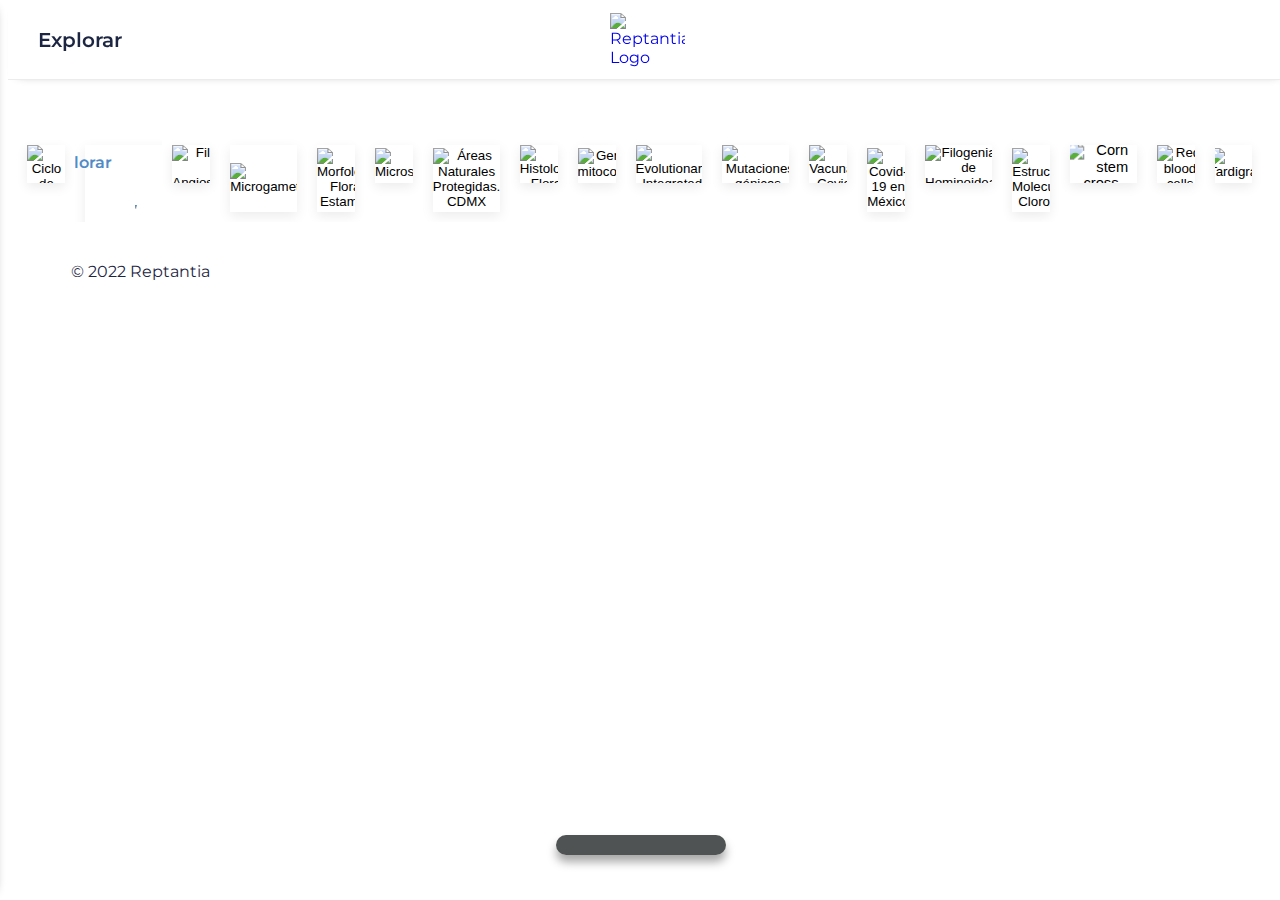
==== commit 876b9733: "Update index.html" ====
--- a/index.html
+++ b/index.html
@@ -36,8 +36,9 @@
   </div>
   <div class="offcanvas-body">
     <div class="button-group filters-button-group">
-      <i class="fas fa-hashtag"></i><button class="button is-checked" data-filter=".recent" onclick="youRwatching();">Proyectos Recientes</button><br>
-      <i class="fas fa-hashtag"></i><button class="button" data-filter=".viz, .maps, .charts" onclick="youRwatching();">Diseño de Información</button><br>
+      <i class="fas fa-hashtag"></i><button class="button is-checked" data-filter="*" onclick="youRwatching();">Todos los proyectos</button><br>
+      <i class="fas fa-hashtag"></i><button class="button" data-filter=".recent" onclick="youRwatching();">Proyectos recientes</button><br>
+      <i class="fas fa-hashtag"></i><button class="button" data-filter=".viz, .maps, .charts" onclick="youRwatching();">Diseño de información</button><br>
       <i class="fas fa-hashtag"></i><button class="button" data-filter=".viz" onclick="youRwatching();">Visualización de datos</button><br>
       <i class="fas fa-hashtag"></i><button class="button" data-filter=".maps" onclick="youRwatching();">Cartografía</button><br>
       <i class="fas fa-hashtag"></i><button class="button" data-filter=".ilustra" onclick="youRwatching();">Ilustración</button><br>
@@ -84,7 +85,7 @@
             Somos un estudio creativo que ayuda a científicos y académicos a comunicar la ciencia.
           </p>
           <p class="watching">Estás viendo:</p>
-          <div class="reference"><i class="fas fa-hashtag"></i><button class="button Rwatching">Proyectos recientes</button></div>
+          <div class="reference"><i class="fas fa-hashtag"></i><button class="button Rwatching">Todos los proyectos</button></div>
           <a class="alt-menu" data-bs-toggle="offcanvas" href="#offcanvasWithBothOptions" role="button" aria-controls="#offcanvasWithBothOptions"><i class="fas fa-bars"></i> Explorar</a>
         </div>
       </div>
@@ -233,6 +234,17 @@
       </div>
     </div>
   </div>
+  <div class="element-item photo x3 recent " data-category="charts">
+    <div class="a3d2">
+      <div class="content">
+        <div class="portfolio-item">
+          <button type="button" data-bs-toggle="modal" data-bs-target="#lightbox" data-bs-imgsrc="https://cdn.shopify.com/s/files/1/0507/9102/2742/files/corn_stem_comp.jpg?v=1648942428" data-bs-ref="Mejorar la definición de imágenes de microscopía. Thomas Quine. Corn stem cross-section. CC BY 2.0">
+            <img style="transform:scale(1.1);" class="lazy" data-src="https://cdn.shopify.com/s/files/1/0507/9102/2742/files/corn_stem_comp.jpg?v=1648942428" alt="Corn stem cross-section">
+          </button>
+        </div>
+      </div>
+    </div>
+  </div>
   <div class="element-item photo x2 recent " data-category="charts">
     <div class="a1d1">
       <div class="content">
@@ -250,17 +262,6 @@
         <div class="portfolio-item">
           <button type="button" data-bs-toggle="modal" data-bs-target="#lightbox" data-bs-imgsrc="https://cdn.shopify.com/s/files/1/0507/9102/2742/files/tardigrade_comp.jpg?v=1648943064" data-bs-ref="Remover objetos. AJC1. Tardigrade. CC BY-SA 2.0">
             <img style="left:-14.65%;" class="lazy" data-src="https://cdn.shopify.com/s/files/1/0507/9102/2742/files/tardigrade_comp.jpg?v=1648943064" alt="Tardigrade">
-          </button>
-        </div>
-      </div>
-    </div>
-  </div>
-  <div class="element-item photo x3 recent " data-category="charts">
-    <div class="a3d2">
-      <div class="content">
-        <div class="portfolio-item">
-          <button type="button" data-bs-toggle="modal" data-bs-target="#lightbox" data-bs-imgsrc="https://cdn.shopify.com/s/files/1/0507/9102/2742/files/corn_stem_comp.jpg?v=1648942428" data-bs-ref="Mejorar la definición de imágenes de microscopía. Thomas Quine. Corn stem cross-section. CC BY 2.0">
-            <img style="transform:scale(1.1);" class="lazy" data-src="https://cdn.shopify.com/s/files/1/0507/9102/2742/files/corn_stem_comp.jpg?v=1648942428" alt="Corn stem cross-section">
           </button>
         </div>
       </div>
--- a/styles.css
+++ b/styles.css
@@ -1 +1 @@
-body{-webkit-font-smoothing:antialiased;-moz-osx-font-smoothing:grayscale;font-smoothing:antialiased;font-family:Montserrat,sans-serif;font-style:normal;color:#1c2541}a{text-decoration:none}.nav{z-index:99;position:fixed;top:0;width:100%}.header,body{background-color:#fff}.header{border-bottom:1px solid #ececec;display:flex;padding:12.5px 0;box-shadow:0 4px 10px -10px gray}.menu{position:relative;height:100%;display:flex;padding:0 30px}.menu-text:hover{transform:scale(.975) translateY(-50%)}.menu-text:active{transition:all 125ms ease-in-out;transform:scale(.95) translateY(-50%)}.menu-text,h5{margin:0;font-size:1.25rem}.menu-text{transition:all 250ms ease-in-out;font-weight:600;position:absolute;top:50%;transform:scale(1) translateY(-50%);text-align:left;color:#1c2541;text-decoration:none}.header img{display:block;width:75px;margin-left:auto;margin-right:auto}.one-third{width:33.333%}h5{font-weight:700}@media (min-width:576px){.offcanvas-header{display:none}.offcanvas{position:inherit;bottom:0;z-index:1000;flex-grow:1;visibility:visible!important;background-color:transparent;border-right:0;border-left:0;transition:none;transform:none}.offcanvas-body{display:flex;flex-grow:0;padding:0;overflow-y:visible}}@media (min-width:768px){.offcanvas-header{display:none}.offcanvas{position:inherit;bottom:0;z-index:1000;flex-grow:1;visibility:visible!important;background-color:transparent;border-right:0;border-left:0;transition:none;transform:none}.offcanvas-body{display:flex;flex-grow:0;padding:0;overflow-y:visible}}@media (min-width:992px){.offcanvas-header{display:none}.offcanvas{position:inherit;bottom:0;z-index:1000;flex-grow:1;visibility:visible!important;background-color:transparent;border-right:0;border-left:0;transition:none;transform:none}.offcanvas-body{display:flex;flex-grow:0;padding:0;overflow-y:visible}}@media (min-width:1200px){.offcanvas-header{display:none}.offcanvas{position:inherit;bottom:0;z-index:1000;flex-grow:1;visibility:visible!important;background-color:transparent;border-right:0;border-left:0;transition:none;transform:none}.offcanvas-body{display:flex;flex-grow:0;padding:0;overflow-y:visible}}@media (min-width:1400px){.offcanvas-header{display:none}.offcanvas{position:inherit;bottom:0;z-index:1000;flex-grow:1;visibility:visible!important;background-color:transparent;border-right:0;border-left:0;transition:none;transform:none}.offcanvas-body{display:flex;flex-grow:0;padding:0;overflow-y:visible}}.offcanvas-header{display:none}.offcanvas{position:inherit;flex-grow:1;visibility:visible!important;border-right:0;border-left:0;transform:none;padding:30px 15px}@media (max-width:480px){.offcanvas{padding:15px 7.5px}}.offcanvas-body{display:flex;padding:0}@media (prefers-reduced-motion:reduce){.offcanvas{transition:none}}.offcanvas{position:fixed;bottom:0;z-index:1045;display:flex;flex-direction:column;max-width:100%;background-color:#fff;background-clip:padding-box;outline:0;transition:transform .3s ease-in-out}.offcanvas-header{display:flex;align-items:center;justify-content:space-between;padding:1rem}.offcanvas-header .btn-close{padding:.5rem}.offcanvas-title{margin-bottom:0;line-height:1.5}.offcanvas-body{flex-grow:1;padding:1rem;overflow-y:auto}.offcanvas-start{top:0;left:0;max-width:400px;border-right:1px solid #ececec;box-shadow:4px 0 10px -10px gray;transform:translateX(-100%)}.offcanvas.show{transform:none}.offcanvas-backdrop{position:fixed;top:0;left:0;z-index:1040;width:100vw;height:100vh;background-color:#000;transition:opacity .3s ease-in-out}.offcanvas-backdrop.fade{opacity:0}.offcanvas-backdrop.show{opacity:.5}.btn-close{z-index:2;cursor:pointer;box-sizing:content-box;width:1em;height:1em;padding:.25em;color:#000;background:url("data:image/svg+xml,%3csvg xmlns='http://www.w3.org/2000/svg' viewBox='0 0 16 16' fill='%23000'%3e%3cpath d='M.293.293a1 1 0 011.414 0L8 6.586 14.293.293a1 1 0 111.414 1.414L9.414 8l6.293 6.293a1 1 0 01-1.414 1.414L8 9.414l-6.293 6.293a1 1 0 01-1.414-1.414L6.586 8 .293 1.707a1 1 0 010-1.414z'/%3e%3c/svg%3e") center/1em auto no-repeat;border:0;border-radius:.25rem;opacity:.5;padding:.5rem}.btn-close:hover{color:#000;text-decoration:none;opacity:.75}.btn-close:focus{outline:0;box-shadow:0 0 0 .25rem rgba(13,110,253,.25);opacity:1}.btn-close.disabled,.btn-close:disabled{pointer-events:none;-webkit-user-select:none;-moz-user-select:none;user-select:none;opacity:.25}.button-group button,.reference button{margin:20px 0;font-family:Montserrat,sans-serif;border:0;background-color:transparent;cursor:pointer;font-weight:500;width:fit-content;font-size:1.175rem;display:inline-block;transition:all 250ms ease-in-out;border-bottom:3px solid #fff}.reference button{font-weight:600;cursor:default;margin:0}.button-group .is-checked,.button-group button:hover{transition:all 250ms ease-in-out;border-bottom:3px solid #508bc7}.button-group i,.reference i{color:#508bc7;display:inline-block}.button-group button:active{transition:all 125ms ease-in-out;transform:scale(.975)}.Rwatching{border-bottom:3px solid #508bc7!important}.icons{width:130px;border-radius:40px;padding:10px 20px;background-color:rgba(22,25,26,.75);position:fixed;bottom:5vh;right:calc(50vw - 86px);box-shadow:0 7px 10px #a8a8a8;display:flex;justify-content:space-between}.icons i{color:#ced4d9;font-size:30px}.icons a{transition:transform 250ms ease-in-out}.icons a:hover{transform:translateY(-7.5px)}.element-item:hover,.icons a:active{transform:scale(.975)}.grid{display:flex;margin:135px auto 40px;width:min(92.5%,97.5%)}.element-item{background-color:#fff;margin:0;float:left;overflow:hidden;transition:all 250ms ease-in-out}.element-item:active{transition:all 125ms ease-in-out;transform:scale(.95)}.x1{width:calc(100%/9)}.x2{width:calc(200%/9)}.x3{width:calc(300%/9)}.a1d1,.a1d2{height:0;padding-top:200%;position:relative}.a1d1{padding-top:100%}.a3d2{padding-top:calc(200%/3)}.a2d1,.a2d3,.a3d1,.a3d2{height:0;position:relative}.a3d1{padding-top:calc(100%/3)}.a2d1,.a2d3{padding-top:150%}.a2d1{padding-top:50%}.grid:after{content:'';display:block;clear:both}.content{position:absolute;top:0;left:0;width:calc(100% - 20px);height:calc(100% - 20px);padding:10px;background-color:#fff}.hero{text-align:left;width:calc(100% - 100px);height:calc(100% - 100px);padding:50px;box-shadow:.25rem .25rem .75rem #ececec}.hero hr{display:block;float:left;width:23%;margin:10px 5px 1em 0;border-top:3px solid #508bc7}.rept{float:left;color:#508bc7;font-size:21px;font-weight:600;font-style:italic;margin:0 0 1em}.titulos{font-size:3em;color:#1c2541;font-weight:700}.subtitulo,.watching{color:gray;font-size:1.2rem;line-height:1.2em;width:100%;font-weight:500}.alt-menu{position:absolute;bottom:50px;right:50px;color:#508bc7;font-weight:600;cursor:pointer}.portfolio-item{width:calc(100% - 100px);height:calc(100% - 100px);padding:50px;box-shadow:.25rem .25rem .75rem #ececec;color:gray}@media screen and (max-width:1440px){.grid{width:97.5%}}@media screen and (max-width:1366px){.grid{width:97.5%}}@media screen and (max-width:1280px){.grid{width:100%}.x1{width:calc(100%/8)}.x2{width:calc(100%/4)}.x3{width:calc(300%/8)}}@media screen and (max-width:1152px){.grid{width:100%}.x1{width:calc(100%/7)}.x2{width:calc(200%/7)}.x3{width:calc(300%/7)}}@media screen and (max-width:1024px){.grid{width:100%}.x1{width:calc(100%/6)}.x2{width:calc(100%/3)}.x3{width:calc(100%/2)}}@media screen and (max-width:960px){.grid{width:100%}.x1{width:calc(100%/5)}.x2{width:calc(200%/5)}.x3{width:calc(300%/5)}}@media screen and (max-width:768px){.grid{width:100%;margin-top:66px}.x1{width:calc(100%/5)}.x2{width:calc(200%/5)}.x3{width:calc(300%/5)}.header img{width:50px}.header{padding:0}.menu{padding:0 15px}.menu-text{font-size:1.125rem}}@media screen and (max-width:720px){.grid{width:100%;margin-top:66px}.x1{width:calc(100%/4)}.x2{width:calc(200%/4)}.x3{width:calc(300%/4)}.header img{width:50px}.header{padding:0}.menu{padding:0 15px}.menu-text{font-size:1.125rem}}@media screen and (max-width:600px){.grid{width:100%;margin-top:66px}.x1{width:calc(100%/3)}.x2{width:calc(200%/3)}.x3{width:calc(300%/3)}.header img{width:50px}.header{padding:0}.menu{padding:0 15px}.menu-text{font-size:1.125rem}}@media screen and (max-width:480px){.grid{width:100%;margin-top:66px}.x1{width:calc(100%/3)}.x2{width:calc(200%/3)}.x3{width:calc(300%/3)}.header img{width:50px}.header{padding:0}.menu{padding:0 15px}.menu-text{font-size:1.125rem}button{padding:1px 2px}.hero{width:calc(100% - 66px);height:calc(100% - 66px);padding:33px}.rept{font-size:14px}.titulos{font-size:2em}.subtitulo,.watching{font-size:.95rem}.reference button{font-size:1rem}.portfolio-item{width:calc(100% - 66px);height:calc(100% - 66px);padding:33px;font-size:14px}}
+@import url(https://fonts.googleapis.com/css2?family=Montserrat:ital,wght@0,400;0,500;0,600;0,700;1,400;1,500;1,600;1,700&display=swap);@keyframes opacidad{0%,50%{opacity:0}to{opacity:1}}body{-webkit-font-smoothing:antialiased;-moz-osx-font-smoothing:grayscale;font-smoothing:antialiased;font-family:Montserrat,sans-serif;font-style:normal;color:#1c2541}a{text-decoration:none}.nav{z-index:99;position:fixed;top:0;width:100%}.header,body{background-color:#fff}.header{border-bottom:1px solid #ececec;display:flex;padding:12.5px 0;box-shadow:0 4px 10px -10px gray}.menu{position:relative;height:100%;display:flex;padding:0 30px}.menu-text:hover{transform:scale(.975) translateY(-50%)}.menu-text:active{transition:all 125ms ease-in-out;transform:scale(.95) translateY(-50%)}.menu-text,h5{margin:0;font-size:1.25rem}.menu-text{transition:all 250ms ease-in-out;font-weight:600;position:absolute;top:50%;transform:scale(1) translateY(-50%);text-align:left;color:#1c2541;text-decoration:none}.header img{display:block;width:75px;margin-left:auto;margin-right:auto}.one-third{width:33.333%}h5{font-weight:700}@media (min-width:576px){.offcanvas-header{display:none}.offcanvas{position:inherit;bottom:0;z-index:1000;flex-grow:1;visibility:visible!important;background-color:transparent;border-right:0;border-left:0;transition:none;transform:none}.offcanvas-body{display:flex;flex-grow:0;padding:0;overflow-y:visible}}@media (min-width:768px){.offcanvas-header{display:none}.offcanvas{position:inherit;bottom:0;z-index:1000;flex-grow:1;visibility:visible!important;background-color:transparent;border-right:0;border-left:0;transition:none;transform:none}.offcanvas-body{display:flex;flex-grow:0;padding:0;overflow-y:visible}}@media (min-width:992px){.offcanvas-header{display:none}.offcanvas{position:inherit;bottom:0;z-index:1000;flex-grow:1;visibility:visible!important;background-color:transparent;border-right:0;border-left:0;transition:none;transform:none}.offcanvas-body{display:flex;flex-grow:0;padding:0;overflow-y:visible}}@media (min-width:1200px){.offcanvas-header{display:none}.offcanvas{position:inherit;bottom:0;z-index:1000;flex-grow:1;visibility:visible!important;background-color:transparent;border-right:0;border-left:0;transition:none;transform:none}.offcanvas-body{display:flex;flex-grow:0;padding:0;overflow-y:visible}}@media (min-width:1400px){.offcanvas-header{display:none}.offcanvas{position:inherit;bottom:0;z-index:1000;flex-grow:1;visibility:visible!important;background-color:transparent;border-right:0;border-left:0;transition:none;transform:none}.offcanvas-body{display:flex;flex-grow:0;padding:0;overflow-y:visible}}.offcanvas-header{display:none}.offcanvas{position:inherit;flex-grow:1;visibility:visible!important;border-right:0;border-left:0;transform:none;padding:30px 15px}@media (max-width:480px){.offcanvas{padding:15px 7.5px}}.offcanvas-body{display:flex;padding:0}@media (prefers-reduced-motion:reduce){.offcanvas{transition:none}}.offcanvas{position:fixed;bottom:0;z-index:1045;display:flex;flex-direction:column;max-width:100%;background-color:#fff;background-clip:padding-box;outline:0;transition:transform .3s ease-in-out}.offcanvas-header{display:flex;align-items:center;justify-content:space-between;padding:1rem}.offcanvas-header .btn-close{padding:.5rem}.offcanvas-title{margin-bottom:0;line-height:1.5}.offcanvas-body{flex-grow:1;padding:1rem;overflow-y:auto}.offcanvas-start{top:0;left:0;max-width:400px;border-right:1px solid #ececec;box-shadow:4px 0 10px -10px gray;transform:translateX(-100%)}.offcanvas.show{transform:none}.offcanvas-backdrop{position:fixed;top:0;left:0;z-index:1040;width:100vw;height:100vh;background-color:#000;transition:opacity .3s ease-in-out}.offcanvas-backdrop.fade{opacity:0}.offcanvas-backdrop.show{opacity:.5}.btn-close{z-index:2;cursor:pointer;box-sizing:content-box;width:1em;height:1em;padding:.25em;color:#000;background:url("data:image/svg+xml,%3csvg xmlns='http://www.w3.org/2000/svg' viewBox='0 0 16 16' fill='%23000'%3e%3cpath d='M.293.293a1 1 0 011.414 0L8 6.586 14.293.293a1 1 0 111.414 1.414L9.414 8l6.293 6.293a1 1 0 01-1.414 1.414L8 9.414l-6.293 6.293a1 1 0 01-1.414-1.414L6.586 8 .293 1.707a1 1 0 010-1.414z'/%3e%3c/svg%3e") center/1em auto no-repeat;border:0;border-radius:.25rem;opacity:.5;padding:.5rem}.btn-close:hover{color:#000;text-decoration:none;opacity:.75}.btn-close:focus{outline:0;box-shadow:0 0 0 .25rem rgba(13,110,253,.25);opacity:1}.btn-close.disabled,.btn-close:disabled{pointer-events:none;-webkit-user-select:none;-moz-user-select:none;user-select:none;opacity:.25}.button-group button,.reference button{margin:20px 0;font-family:Montserrat,sans-serif;border:0;background-color:transparent;cursor:pointer;font-weight:500;width:fit-content;font-size:1.175rem;display:inline-block;transition:all 250ms ease-in-out;border-bottom:3px solid #fff}.reference button{font-weight:600;cursor:default;margin:0}.button-group .is-checked,.button-group button:hover{transition:all 250ms ease-in-out;border-bottom:3px solid #508bc7}.button-group i,.reference i{color:#508bc7;display:inline-block}.button-group button:active{transition:all 125ms ease-in-out;transform:scale(.975)}.Rwatching{border-bottom:3px solid #508bc7!important}.icons{width:130px;border-radius:40px;padding:10px 20px;background-color:rgba(22,25,26,.75);position:fixed;bottom:5vh;right:calc(50vw - 86px);box-shadow:0 7px 10px #a8a8a8;display:flex;justify-content:space-between}.icons i{color:#ced4d9;font-size:30px}.icons a{transition:transform 250ms ease-in-out}.icons a:hover{transform:translateY(-7.5px)}.element-item:hover,.icons a:active{transform:scale(.975)}.grid{display:flex;margin:135px auto 40px;width:min(92.5%,97.5%);animation:opacidad 1s ease-in-out 1}.element-item{background-color:#fff;margin:0;float:left;overflow:hidden;transition:all 250ms ease-in-out}.element-item:active{transition:all 125ms ease-in-out;transform:scale(.95)}.x1{width:calc(100%/9)}.x2{width:calc(200%/9)}.x3{width:calc(300%/9)}.a1d1,.a1d2{height:0;padding-top:200%;position:relative}.a1d1{padding-top:100%}.a3d2{padding-top:calc(200%/3)}.a2d1,.a2d3,.a3d1,.a3d2{height:0;position:relative}.a3d1{padding-top:calc(100%/3)}.a2d1,.a2d3{padding-top:150%}.a2d1{padding-top:50%}.content{position:absolute;top:0;left:0;width:calc(100% - 20px);height:calc(100% - 20px);padding:10px;background-color:#fff}.hero{text-align:left;width:calc(100% - 100px);height:calc(100% - 100px);padding:50px;box-shadow:0 .25rem .75rem #ececec}.hero hr{display:block;float:left;width:23%;margin:10px 5px 1em 0;border-top:3px solid #508bc7}.rept{float:left;color:#508bc7;font-size:21px;font-weight:600;font-style:italic;margin:0 0 1em}.titulos{font-size:3em;color:#1c2541;font-weight:700}.subtitulo,.watching{color:gray;font-size:1.2rem;line-height:1.2em;width:100%;font-weight:500}.alt-menu{position:absolute;bottom:50px;right:50px;color:#508bc7;font-weight:600;cursor:pointer}.portfolio-item{width:100%;height:100%;box-shadow:0 .25rem .75rem #ececec;color:gray;overflow:hidden}@media screen and (max-width:1440px){.grid{width:97.5%}}@media screen and (max-width:1366px){.grid{width:97.5%}}@media screen and (max-width:1280px){.grid{width:98.5%}.x1{width:calc(100%/8)}.x2{width:calc(100%/4)}.x3{width:calc(300%/8)}}@media screen and (max-width:1152px){.grid{width:98.5%}.x1{width:calc(100%/7)}.x2{width:calc(200%/7)}.x3{width:calc(300%/7)}}@media screen and (max-width:1024px){.grid{width:98.5%}.x1{width:calc(100%/6)}.x2{width:calc(100%/3)}.x3{width:calc(100%/2)}}@media screen and (max-width:960px){.grid{width:98.5%}.x1{width:calc(100%/5)}.x2{width:calc(200%/5)}.x3{width:calc(300%/5)}}@media screen and (max-width:768px){.grid{width:98.5%;margin-top:66px}.x1{width:calc(100%/5)}.x2{width:calc(200%/5)}.x3{width:calc(300%/5)}.header img{width:50px}.header{padding:0}.menu{padding:0 15px}.menu-text{font-size:1.125rem}}@media screen and (max-width:720px){.grid{width:98.5%;margin-top:66px}.x1{width:calc(100%/4)}.x2{width:calc(200%/4)}.x3{width:calc(300%/4)}.header img{width:50px}.header{padding:0}.menu{padding:0 15px}.menu-text{font-size:1.125rem}}@media screen and (max-width:600px){.grid{width:98.5%;margin-top:66px}.x1{width:calc(100%/3)}.x2{width:calc(200%/3)}.x3{width:calc(300%/3)}.header img{width:50px}.header{padding:0}.menu{padding:0 15px}.menu-text{font-size:1.125rem}}@media screen and (max-width:480px){.grid{width:98.5%;margin-top:66px}.x1{width:calc(100%/3)}.x2{width:calc(200%/3)}.x3{width:calc(300%/3)}.header img{width:50px}.header{padding:0}.menu{padding:0 15px}.menu-text{font-size:1.125rem}button{padding:1px 2px}.hero{width:calc(100% - 66px);height:calc(100% - 66px);padding:33px}.rept{font-size:14px}.titulos{font-size:2em}.subtitulo,.watching{font-size:.95rem}.reference button{font-size:1rem}.portfolio-item{width:100%;height:100%;box-shadow:0 .25rem .75rem #ececec;font-size:14px;overflow:hidden}}.content img{margin:0;padding:0;height:100%;position:relative;top:0;left:0}.fade{transition:opacity .15s linear}@media (prefers-reduced-motion:reduce){.fade{transition:none}}.fade:not(.show){opacity:0}.modal{position:fixed;top:0;left:0;z-index:1055;display:none;width:100%;height:100%;overflow-x:hidden;overflow-y:auto;outline:0}.modal-dialog{position:relative;width:auto;margin:.33rem;pointer-events:none;overflow:hidden}.modal.fade .modal-dialog{transition:transform .3s ease-out;transform:translate(0,-50px)}@media (prefers-reduced-motion:reduce){.modal.fade .modal-dialog{transition:none}}.modal.show .modal-dialog{transform:none}.modal.modal-static .modal-dialog{transform:scale(1.02)}.modal-dialog-scrollable{height:calc(100% - 1rem)}.modal-dialog-scrollable .modal-content{max-height:100%;overflow:hidden}.modal-dialog-scrollable .modal-body{overflow-y:auto}.modal-dialog-centered{display:flex;align-items:center;min-height:calc(100% - 1rem)}.modal-content{position:relative;display:flex;flex-direction:column;width:100%;pointer-events:auto;background-color:#fff;background-clip:padding-box;border:1px solid rgba(0,0,0,.2);border-radius:.3rem;outline:0}.modal-backdrop{position:fixed;top:0;left:0;z-index:1050;width:100vw;height:100vh;background-color:#000}.modal-backdrop.fade{opacity:0}.modal-backdrop.show{opacity:.5}.modal-header{display:flex;flex-shrink:0;align-items:center;justify-content:space-between;padding:1rem 1rem 0;border-top-left-radius:calc(.3rem - 1px);border-top-right-radius:calc(.3rem - 1px)}.modal-header .btn-close{padding:.5rem;margin:-.5rem -.5rem -.5rem auto}.modal-title{margin-bottom:0;line-height:1.5}.modal-body{position:relative;flex:1 1 auto;padding:0 1rem 1rem;overflow:hidden}.modal-footer{display:flex;flex-wrap:wrap;flex-shrink:0;align-items:center;justify-content:flex-end;padding:.75rem;border-top:1px solid #dee2e6;border-bottom-right-radius:calc(.3rem - 1px);border-bottom-left-radius:calc(.3rem - 1px)}@media (min-width:576px){.modal-dialog{max-width:500px;margin:1.75rem auto}.modal-dialog-scrollable{height:calc(100% - 3.5rem)}.modal-dialog-centered{min-height:calc(100% - 3.5rem)}.modal-sm{max-width:300px}}@media (min-width:992px){.modal-lg,.modal-xl{max-width:515px}}@media (min-width:1200px){.modal-xl{max-width:1140px}}.modal-fullscreen{width:100vw;max-width:none;height:100%;margin:0}.modal-fullscreen .modal-content{height:100%;border:0;border-radius:0}.modal-fullscreen .modal-header{border-radius:0}.modal-fullscreen .modal-body{overflow-y:auto}.modal-fullscreen .modal-footer{border-radius:0}@media (max-width:575.98px){.modal-fullscreen-sm-down{width:100vw;max-width:none;height:100%;margin:0}.modal-fullscreen-sm-down .modal-content{height:100%;border:0;border-radius:0}.modal-fullscreen-sm-down .modal-header{border-radius:0}.modal-fullscreen-sm-down .modal-body{overflow-y:auto}.modal-fullscreen-sm-down .modal-footer{border-radius:0}}@media (max-width:767.98px){.modal-fullscreen-md-down{width:100vw;max-width:none;height:100%;margin:0}.modal-fullscreen-md-down .modal-content{height:100%;border:0;border-radius:0}.modal-fullscreen-md-down .modal-header{border-radius:0}.modal-fullscreen-md-down .modal-body{overflow-y:auto}.modal-fullscreen-md-down .modal-footer{border-radius:0}}@media (max-width:991.98px){.modal-fullscreen-lg-down{width:100vw;max-width:none;height:100%;margin:0}.modal-fullscreen-lg-down .modal-content{height:100%;border:0;border-radius:0}.modal-fullscreen-lg-down .modal-header{border-radius:0}.modal-fullscreen-lg-down .modal-body{overflow-y:auto}.modal-fullscreen-lg-down .modal-footer{border-radius:0}}@media (max-width:1199.98px){.modal-fullscreen-xl-down{width:100vw;max-width:none;height:100%;margin:0}.modal-fullscreen-xl-down .modal-content{height:100%;border:0;border-radius:0}.modal-fullscreen-xl-down .modal-header{border-radius:0}.modal-fullscreen-xl-down .modal-body{overflow-y:auto}.modal-fullscreen-xl-down .modal-footer{border-radius:0}}@media (max-width:1399.98px){.modal-fullscreen-xxl-down{width:100vw;max-width:none;height:100%;margin:0}.modal-fullscreen-xxl-down .modal-content{height:100%;border:0;border-radius:0}.modal-fullscreen-xxl-down .modal-header{border-radius:0}.modal-fullscreen-xxl-down .modal-body{overflow-y:auto}.modal-fullscreen-xxl-down .modal-footer{border-radius:0}}.portfolio-item button{width:100%;height:100%}.modal-footer button,.portfolio-item button{border:0;background-color:transparent;cursor:pointer;padding:0}.portfolio-item button{margin:0}.modal-footer button{font-family:Montserrat,sans-serif;font-size:18px;color:#1c2541;font-weight:600;text-align:center;margin:0 auto 10px;border-radius:3.33px}.modal-footer button:hover{text-decoration:underline}.modal-footer button:focus{outline:0;box-shadow:0 0 0 .25rem rgba(13,110,253,.25);opacity:1}#preview,.modal img{max-width:100%;cursor:zoom-in}.modal img{margin:auto;display:block;align-content:center;align-items:center}#preview{margin:0 auto;position:absolute;top:0;left:0;opacity:0;transform:scale(2)}#preview:hover{opacity:1}.modal-content p{padding:0 1rem 1rem}.footer{padding:0 5% 15px}
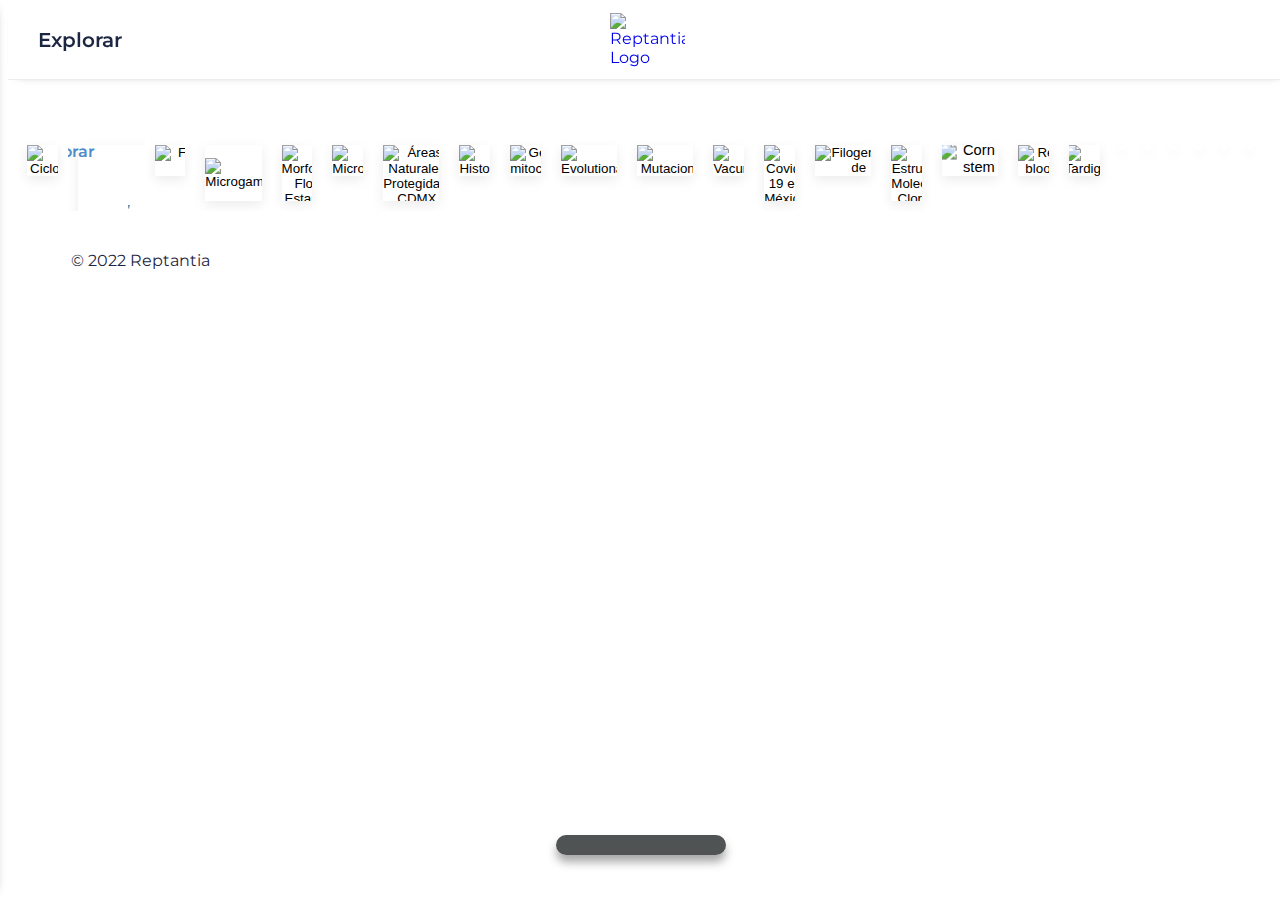
==== commit 51ea7d54: "Update index.html" ====
--- a/index.html
+++ b/index.html
@@ -4,12 +4,18 @@
   <meta charset="UTF-8">
   <meta name="viewport" content="width=device-width, initial-scale=1.0">
   <meta http-equiv="X-UA-Compatible" content="ie=edge">
-  <title>Portafolio | Reptantia </title>
+  <title>Portafolio | Reptantia</title>
   <meta name="description" content="Reptantia es una agencia creativa para científicos y académicos. Diseño Gráfico | Desarrollo Web.">
 
-  <link id="favicon" rel="shortcut icon" href="https://cdn.shopify.com/s/files/1/0507/9102/2742/files/favicon_white_ig_pp_cccafcab-766f-4603-91b2-03d5d1093aaf.png?v=1642785094" type="image/png">
+  <link id="favicon" rel="shortcut icon" href="https://cdn.shopify.com/s/files/1/0507/9102/2742/files/favicon_corrected_ig_pp.png?v=1614336287" type="image/png">
   <link rel="stylesheet" href="styles.css">
   <script src="https://kit.fontawesome.com/388e81c0ad.js" crossorigin="anonymous"></script>
+  <meta property="og:title" content="Portafolio | Reptantia" />
+  <meta property="og:type" content="website" />
+  <meta property="og:url" content="https://portfolio.reptantia.com" />
+  <meta property="og:image" content="https://cdn.shopify.com/s/files/1/0507/9102/2742/files/seo_portfolio_card.jpg?v=1648999205" />
+  <meta property="og:description" content="Reptantia es una agencia creativa para científicos y académicos. Diseño Gráfico | Desarrollo Web.">
+  <meta name="twitter:card" content="summary_large_image">
 </head>
 
 <body>
@@ -23,7 +29,9 @@
       </div>
     </div>
     <div class="one-third" id="logo">
-      <a href="https://reptantia.com/servicios" style="width:fit-content;"><img src="https://cdn.shopify.com/s/files/1/0507/9102/2742/files/favicon_corrected_ig_pp.png?v=1614336287" alt="Reptantia Logo"></a>
+      <div style="width:fit-content; margin:auto;">
+        <a href="https://reptantia.com/servicios"><img src="https://cdn.shopify.com/s/files/1/0507/9102/2742/files/favicon_corrected_ig_pp.png?v=1614336287" alt="Reptantia Logo"></a>
+      </div>
     </div>
     <div class="one-third"></div>
   </nav>
@@ -267,6 +275,84 @@
       </div>
     </div>
   </div>
+  <div class="element-item x1 viz charts maps ilustra photo info ppt poster mkt editorial logo icon web app podcast animate motion threed recent " data-category="charts">
+    <div class="a1d1">
+      <div class="content">
+        <div class="portfolio-item social">
+          <a href="https://instagram.com/reptantia" target="_blank">
+            <div>
+              <i class="fab fa-instagram" alt="Instagram"></i>
+            </div>
+          </a>
+        </div>
+      </div>
+    </div>
+  </div>
+  <div class="element-item x1 viz charts maps ilustra photo info ppt poster mkt editorial logo icon web app podcast animate motion threed recent " data-category="charts">
+    <div class="a1d1">
+      <div class="content">
+        <div class="portfolio-item social">
+          <a href="https://facebook.com/reptantia" target="_blank">
+            <div>
+              <i class="fab fa-facebook" alt="Facebook"></i>
+            </div>
+          </a>
+        </div>
+      </div>
+    </div>
+  </div>
+  <div class="element-item x1 viz charts maps ilustra photo info ppt poster mkt editorial logo icon web app podcast animate motion threed recent " data-category="charts">
+    <div class="a1d1">
+      <div class="content">
+        <div class="portfolio-item social">
+          <a href="https://twitter.com/reptantiala" target="_blank">
+            <div>
+              <i class="fab fa-twitter" alt="Twitter"></i>
+            </div>
+          </a>
+        </div>
+      </div>
+    </div>
+  </div>
+  <div class="element-item x1 viz charts maps ilustra photo info ppt poster mkt editorial logo icon web app podcast animate motion threed recent " data-category="charts">
+    <div class="a1d1">
+      <div class="content">
+        <div class="portfolio-item social">
+          <a href="mailto:jorgereptantia@gmail.com" target="_blank">
+            <div>
+              <i class="fas fa-envelope" alt="E-mail"></i>
+            </div>
+          </a>
+        </div>
+      </div>
+    </div>
+  </div>
+  <div class="element-item x1 viz charts maps ilustra photo info ppt poster mkt editorial logo icon web app podcast animate motion threed recent " data-category="charts">
+    <div class="a1d1">
+      <div class="content">
+        <div class="portfolio-item social">
+          <a href="https://wa.me/5215522062720/?text=¡Hola%20Reptantia!" target="_blank">
+            <div>
+              <i class="fab fa-whatsapp" alt="WhatsApp"></i>
+            </div>
+          </a>
+        </div>
+      </div>
+    </div>
+  </div>
+  <div class="element-item x1 viz charts maps ilustra photo info ppt poster mkt editorial logo icon web app podcast animate motion threed recent " data-category="charts">
+    <div class="a1d1">
+      <div class="content">
+        <div class="portfolio-item social">
+          <a href="https://telegram.me/reptantia" target="_blank">
+            <div>
+              <i class="fab fa-telegram" alt="Telegram"></i>
+            </div>
+          </a>
+        </div>
+      </div>
+    </div>
+  </div>
 </div>
 
 <div class="modal fade" id="lightbox" tabindex="-1" aria-labelledby="lightboxLabel" aria-hidden="true">
@@ -291,7 +377,9 @@
 </div>
 
 <div class="icons">
-  <a href="mailto:jorgereptantia@gmail.com" style="display:inline-block;"><i class="fas fa-envelope"></i></a><a target="_blank" href="https://wa.me/5215522062720/?text=¡Hola%20Reptantia!" style="display:inline-block;"><i class="fab fa-whatsapp"></i></a><a target="_blank" href="https://telegram.me/reptantia" style="display:inline-block;"><i class="fab fa-telegram"></i></a>
+  <a href="mailto:jorgereptantia@gmail.com" style="display:inline-block;"><i class="fas fa-envelope"></i></a>
+  <a target="_blank" href="https://wa.me/5215522062720/?text=¡Hola%20Reptantia!" style="display:inline-block;"><i class="fab fa-whatsapp"></i></a>
+  <a target="_blank" href="https://telegram.me/reptantia" style="display:inline-block;"><i class="fab fa-telegram"></i></a>
 </div>
 
   <script src="https://cdn.jsdelivr.net/npm/bootstrap@5.1.3/dist/js/bootstrap.min.js" integrity="sha384-QJHtvGhmr9XOIpI6YVutG+2QOK9T+ZnN4kzFN1RtK3zEFEIsxhlmWl5/YESvpZ13" crossorigin="anonymous"></script>
@@ -383,7 +471,6 @@
     event.target.classList.add('is-checked');
   });
 }
-
 </script>
 
 <script>
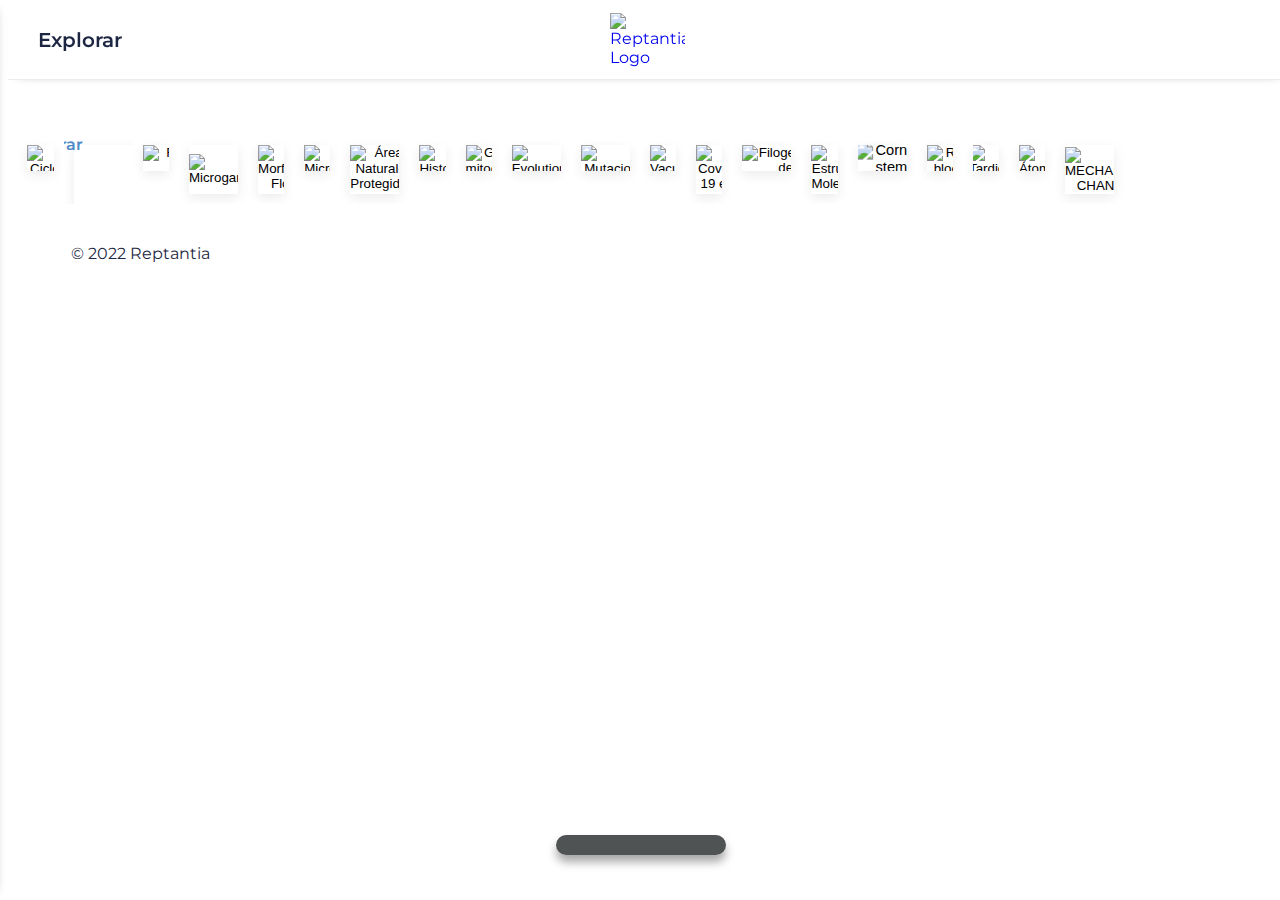
==== commit 9b09d527: "Update index.html" ====
--- a/index.html
+++ b/index.html
@@ -63,7 +63,7 @@
       <!--<i class="fas fa-hashtag"></i><button class="button" data-filter=".app" onclick="youRwatching();">Desarrollo de apps</button><br>-->
       <!--<i class="fas fa-hashtag"></i><button class="button" data-filter=".podcast, .animate, .motion, .threed" onclick="youRwatching();">Producción audiovisual</button><br>-->
       <!--<i class="fas fa-hashtag"></i><button class="button" data-filter=".podcast" onclick="youRwatching();">Podcast</button><br>-->
-      <!--<i class="fas fa-hashtag"></i><button class="button" data-filter=".animate" onclick="youRwatching();">Animación</button><br>-->
+      <i class="fas fa-hashtag"></i><button class="button" data-filter=".animate" onclick="youRwatching();">Animación</button><br>
       <!--<i class="fas fa-hashtag"></i><button class="button" data-filter=".threed" onclick="youRwatching();">Diseño 3D</button><br>-->
       <!--<i class="fas fa-hashtag"></i><button class="button" data-filter=".motion" onclick="youRwatching();">Motion graphics</button><br>-->
     </div>
@@ -275,6 +275,28 @@
       </div>
     </div>
   </div>
+  <div class="element-item animate x2 recent " data-category="animate">
+    <div class="a1d1">
+      <div class="content">
+        <div class="portfolio-item">
+          <button type="button" data-bs-toggle="modal" data-bs-target="#lottiebox" data-bs-jsonsrc="https://assets10.lottiefiles.com/packages/lf20_vstkmqkw.json" data-bs-ref="Animación digital. Caricatura de un átomo. Tamaño: 23 KB.">
+            <img class="lazy" data-src="https://cdn.shopify.com/s/files/1/0507/9102/2742/files/atom-01.jpg?v=1649557898" alt="Átomo">
+          </button>
+        </div>
+      </div>
+    </div>
+  </div>
+  <div class="element-item ilustra x3 recent " data-category="ilustra">
+    <div class="a1d1">
+      <div class="content">
+        <div class="portfolio-item">
+          <button type="button" data-bs-toggle="modal" data-bs-target="#lightbox" data-bs-imgsrc="https://cdn.shopify.com/s/files/1/0507/9102/2742/files/protein.jpg?v=1649646078" data-bs-ref="Mechanosensitive Channel Piezo1. Ilustración asistida del Protein Data Bank y Protein Imager (G. Tomasello, I. Armenia y G. Molla, 2020).">
+            <img class="lazy" data-src="https://cdn.shopify.com/s/files/1/0507/9102/2742/files/protein.jpg?v=1649646078" alt="MECHANOSENSITIVE CHANNEL PIEZO1">
+          </button>
+        </div>
+      </div>
+    </div>
+  </div>
   <div class="element-item x1 viz charts maps ilustra photo info ppt poster mkt editorial logo icon web app podcast animate motion threed recent " data-category="charts">
     <div class="a1d1">
       <div class="content">
@@ -364,6 +386,22 @@
       <div class="modal-body">
         <img src="" id="previewed">
         <img src="" id="preview">
+      </div>
+      <p></p>
+      <div class="modal-footer">
+        <button type="button" data-bs-dismiss="modal">Cerrar</button>
+      </div>
+    </div>
+  </div>
+</div>
+<div class="modal fade" id="lottiebox" tabindex="-1" aria-labelledby="lightboxLabel" aria-hidden="true">
+  <div class="modal-dialog modal-lg">
+    <div class="modal-content">
+      <div class="modal-header">
+        <button type="button" class="btn-close" data-bs-dismiss="modal" aria-label="Close"></button>
+        <script src="https://unpkg.com/@lottiefiles/lottie-player@latest/dist/lottie-player.js"></script>
+      </div>
+      <div class="modal-body">
       </div>
       <p></p>
       <div class="modal-footer">
@@ -412,15 +450,42 @@
   var modalBodyPreview = lightboxModal.querySelector('.modal-body #preview');
   var modalBodyRef = lightboxModal.querySelector('.modal-content p');
 
+  document.querySelectorAll(".one-third")[1].style.paddingRight = getComputedStyle(document.documentElement).getPropertyValue('--scrollbar-width');
+  document.querySelectorAll(".icons")[0].style.right = String(parseInt(getComputedStyle(document.querySelectorAll(".icons")[0]).getPropertyValue('right')) + parseInt(getComputedStyle(document.documentElement).getPropertyValue('--scrollbar-width'))) + "px";
+
   modalBodyImg.src = recipient;
   modalBodyPreview.src = recipient;
   modalBodyRef.innerHTML = recipient2;
+});
+
+lightboxModal.addEventListener('hide.bs.modal', function (event) {
+  setTimeout(() => {
+  document.querySelectorAll(".one-third")[1].style.paddingRight = 0;
+  document.querySelectorAll(".icons")[0].style.right = String(parseInt(getComputedStyle(document.querySelectorAll(".icons")[0]).getPropertyValue('right')) - parseInt(getComputedStyle(document.documentElement).getPropertyValue('--scrollbar-width'))) + "px";
+}, 300);
+});
+</script>
+
+<script>
+var lottieboxModal = document.getElementById('lottiebox');
+lottieboxModal.addEventListener('show.bs.modal', function (event) {
+  // Button that triggered the modal
+  var button = event.relatedTarget;
+  // Extract info from data-bs-* attributes
+  var recipient3 = button.getAttribute('data-bs-jsonsrc');
+  var recipient4 = button.getAttribute('data-bs-ref');
+  // Update the modal's content.
+  var modalBody = lottieboxModal.querySelector('.modal-body');
+  var modalBodyRef = lottieboxModal.querySelector('.modal-content p');
 
   document.querySelectorAll(".one-third")[1].style.paddingRight = getComputedStyle(document.documentElement).getPropertyValue('--scrollbar-width');
   document.querySelectorAll(".icons")[0].style.right = String(parseInt(getComputedStyle(document.querySelectorAll(".icons")[0]).getPropertyValue('right')) + parseInt(getComputedStyle(document.documentElement).getPropertyValue('--scrollbar-width'))) + "px";
-});
-
-lightboxModal.addEventListener('hide.bs.modal', function (event) {
+
+  modalBody.innerHTML = '<lottie-player background="transparent" src="' + recipient3 + '" speed="1"  style="width: 100%; height: auto;"  loop  autoplay></lottie-player>';
+  modalBodyRef.innerHTML = recipient4;
+});
+
+lottieboxModal.addEventListener('hide.bs.modal', function (event) {
   setTimeout(() => {
   document.querySelectorAll(".one-third")[1].style.paddingRight = 0;
   document.querySelectorAll(".icons")[0].style.right = String(parseInt(getComputedStyle(document.querySelectorAll(".icons")[0]).getPropertyValue('right')) - parseInt(getComputedStyle(document.documentElement).getPropertyValue('--scrollbar-width'))) + "px";
--- a/styles.css
+++ b/styles.css
@@ -1 +1 @@
-@import url(https://fonts.googleapis.com/css2?family=Montserrat:ital,wght@0,400;0,500;0,600;0,700;1,400;1,500;1,600;1,700&display=swap);@keyframes opacidad{0%,50%{opacity:0}to{opacity:1}}body{-webkit-font-smoothing:antialiased;-moz-osx-font-smoothing:grayscale;font-smoothing:antialiased;font-family:Montserrat,sans-serif;font-style:normal;color:#1c2541}a{text-decoration:none}.nav{z-index:99;position:fixed;top:0;width:100%}.header,body{background-color:#fff}.header{border-bottom:1px solid #ececec;display:flex;padding:12.5px 0;box-shadow:0 4px 10px -10px gray}.menu{position:relative;height:100%;display:flex;padding:0 30px}.menu-text:hover{transform:scale(.975) translateY(-50%)}.menu-text:active{transition:all 125ms ease-in-out;transform:scale(.95) translateY(-50%)}.menu-text,h5{margin:0;font-size:1.25rem}.menu-text{transition:all 250ms ease-in-out;font-weight:600;position:absolute;top:50%;transform:scale(1) translateY(-50%);text-align:left;color:#1c2541;text-decoration:none}.header img{display:block;width:75px;margin-left:auto;margin-right:auto}.one-third{width:33.333%}h5{font-weight:700}@media (min-width:576px){.offcanvas-header{display:none}.offcanvas{position:inherit;bottom:0;z-index:1000;flex-grow:1;visibility:visible!important;background-color:transparent;border-right:0;border-left:0;transition:none;transform:none}.offcanvas-body{display:flex;flex-grow:0;padding:0;overflow-y:visible}}@media (min-width:768px){.offcanvas-header{display:none}.offcanvas{position:inherit;bottom:0;z-index:1000;flex-grow:1;visibility:visible!important;background-color:transparent;border-right:0;border-left:0;transition:none;transform:none}.offcanvas-body{display:flex;flex-grow:0;padding:0;overflow-y:visible}}@media (min-width:992px){.offcanvas-header{display:none}.offcanvas{position:inherit;bottom:0;z-index:1000;flex-grow:1;visibility:visible!important;background-color:transparent;border-right:0;border-left:0;transition:none;transform:none}.offcanvas-body{display:flex;flex-grow:0;padding:0;overflow-y:visible}}@media (min-width:1200px){.offcanvas-header{display:none}.offcanvas{position:inherit;bottom:0;z-index:1000;flex-grow:1;visibility:visible!important;background-color:transparent;border-right:0;border-left:0;transition:none;transform:none}.offcanvas-body{display:flex;flex-grow:0;padding:0;overflow-y:visible}}@media (min-width:1400px){.offcanvas-header{display:none}.offcanvas{position:inherit;bottom:0;z-index:1000;flex-grow:1;visibility:visible!important;background-color:transparent;border-right:0;border-left:0;transition:none;transform:none}.offcanvas-body{display:flex;flex-grow:0;padding:0;overflow-y:visible}}.offcanvas-header{display:none}.offcanvas{position:inherit;flex-grow:1;visibility:visible!important;border-right:0;border-left:0;transform:none;padding:30px 15px}@media (max-width:480px){.offcanvas{padding:15px 7.5px}}.offcanvas-body{display:flex;padding:0}@media (prefers-reduced-motion:reduce){.offcanvas{transition:none}}.offcanvas{position:fixed;bottom:0;z-index:1045;display:flex;flex-direction:column;max-width:100%;background-color:#fff;background-clip:padding-box;outline:0;transition:transform .3s ease-in-out}.offcanvas-header{display:flex;align-items:center;justify-content:space-between;padding:1rem}.offcanvas-header .btn-close{padding:.5rem}.offcanvas-title{margin-bottom:0;line-height:1.5}.offcanvas-body{flex-grow:1;padding:1rem;overflow-y:auto}.offcanvas-start{top:0;left:0;max-width:400px;border-right:1px solid #ececec;box-shadow:4px 0 10px -10px gray;transform:translateX(-100%)}.offcanvas.show{transform:none}.offcanvas-backdrop{position:fixed;top:0;left:0;z-index:1040;width:100vw;height:100vh;background-color:#000;transition:opacity .3s ease-in-out}.offcanvas-backdrop.fade{opacity:0}.offcanvas-backdrop.show{opacity:.5}.btn-close{z-index:2;cursor:pointer;box-sizing:content-box;width:1em;height:1em;padding:.25em;color:#000;background:url("data:image/svg+xml,%3csvg xmlns='http://www.w3.org/2000/svg' viewBox='0 0 16 16' fill='%23000'%3e%3cpath d='M.293.293a1 1 0 011.414 0L8 6.586 14.293.293a1 1 0 111.414 1.414L9.414 8l6.293 6.293a1 1 0 01-1.414 1.414L8 9.414l-6.293 6.293a1 1 0 01-1.414-1.414L6.586 8 .293 1.707a1 1 0 010-1.414z'/%3e%3c/svg%3e") center/1em auto no-repeat;border:0;border-radius:.25rem;opacity:.5;padding:.5rem}.btn-close:hover{color:#000;text-decoration:none;opacity:.75}.btn-close:focus{outline:0;box-shadow:0 0 0 .25rem rgba(13,110,253,.25);opacity:1}.btn-close.disabled,.btn-close:disabled{pointer-events:none;-webkit-user-select:none;-moz-user-select:none;user-select:none;opacity:.25}.button-group button,.reference button{margin:20px 0;font-family:Montserrat,sans-serif;border:0;background-color:transparent;cursor:pointer;font-weight:500;width:fit-content;font-size:1.175rem;display:inline-block;transition:all 250ms ease-in-out;border-bottom:3px solid #fff}.reference button{font-weight:600;cursor:default;margin:0}.button-group .is-checked,.button-group button:hover{transition:all 250ms ease-in-out;border-bottom:3px solid #508bc7}.button-group i,.reference i{color:#508bc7;display:inline-block}.button-group button:active{transition:all 125ms ease-in-out;transform:scale(.975)}.Rwatching{border-bottom:3px solid #508bc7!important}.icons{width:130px;border-radius:40px;padding:10px 20px;background-color:rgba(22,25,26,.75);position:fixed;bottom:5vh;right:calc(50vw - 86px);box-shadow:0 7px 10px #a8a8a8;display:flex;justify-content:space-between}.icons i{color:#ced4d9;font-size:30px}.icons a{transition:transform 250ms ease-in-out}.icons a:hover{transform:translateY(-7.5px)}.element-item:hover,.icons a:active{transform:scale(.975)}.grid{display:flex;margin:135px auto 40px;width:min(92.5%,97.5%);animation:opacidad 1s ease-in-out 1}.element-item{background-color:#fff;margin:0;float:left;overflow:hidden;transition:all 250ms ease-in-out}.element-item:active{transition:all 125ms ease-in-out;transform:scale(.95)}.x1{width:calc(100%/9)}.x2{width:calc(200%/9)}.x3{width:calc(300%/9)}.a1d1,.a1d2{height:0;padding-top:200%;position:relative}.a1d1{padding-top:100%}.a3d2{padding-top:calc(200%/3)}.a2d1,.a2d3,.a3d1,.a3d2{height:0;position:relative}.a3d1{padding-top:calc(100%/3)}.a2d1,.a2d3{padding-top:150%}.a2d1{padding-top:50%}.content{position:absolute;top:0;left:0;width:calc(100% - 20px);height:calc(100% - 20px);padding:10px;background-color:#fff}.hero{text-align:left;width:calc(100% - 100px);height:calc(100% - 100px);padding:50px;box-shadow:0 .25rem .75rem #ececec}.hero hr{display:block;float:left;width:23%;margin:10px 5px 1em 0;border-top:3px solid #508bc7}.rept{float:left;color:#508bc7;font-size:21px;font-weight:600;font-style:italic;margin:0 0 1em}.titulos{font-size:3em;color:#1c2541;font-weight:700}.subtitulo,.watching{color:gray;font-size:1.2rem;line-height:1.2em;width:100%;font-weight:500}.alt-menu{position:absolute;bottom:50px;right:50px;color:#508bc7;font-weight:600;cursor:pointer}.portfolio-item{width:100%;height:100%;box-shadow:0 .25rem .75rem #ececec;color:gray;overflow:hidden}@media screen and (max-width:1440px){.grid{width:97.5%}}@media screen and (max-width:1366px){.grid{width:97.5%}}@media screen and (max-width:1280px){.grid{width:98.5%}.x1{width:calc(100%/8)}.x2{width:calc(100%/4)}.x3{width:calc(300%/8)}}@media screen and (max-width:1152px){.grid{width:98.5%}.x1{width:calc(100%/7)}.x2{width:calc(200%/7)}.x3{width:calc(300%/7)}}@media screen and (max-width:1024px){.grid{width:98.5%}.x1{width:calc(100%/6)}.x2{width:calc(100%/3)}.x3{width:calc(100%/2)}}@media screen and (max-width:960px){.grid{width:98.5%}.x1{width:calc(100%/5)}.x2{width:calc(200%/5)}.x3{width:calc(300%/5)}}@media screen and (max-width:768px){.grid{width:98.5%;margin-top:66px}.x1{width:calc(100%/5)}.x2{width:calc(200%/5)}.x3{width:calc(300%/5)}.header img{width:50px}.header{padding:0}.menu{padding:0 15px}.menu-text{font-size:1.125rem}}@media screen and (max-width:720px){.grid{width:98.5%;margin-top:66px}.x1{width:calc(100%/4)}.x2{width:calc(200%/4)}.x3{width:calc(300%/4)}.header img{width:50px}.header{padding:0}.menu{padding:0 15px}.menu-text{font-size:1.125rem}}@media screen and (max-width:600px){.grid{width:98.5%;margin-top:66px}.x1{width:calc(100%/3)}.x2{width:calc(200%/3)}.x3{width:calc(300%/3)}.header img{width:50px}.header{padding:0}.menu{padding:0 15px}.menu-text{font-size:1.125rem}}@media screen and (max-width:480px){.grid{width:98.5%;margin-top:66px}.x1{width:calc(100%/3)}.x2{width:calc(200%/3)}.x3{width:calc(300%/3)}.header img{width:50px}.header{padding:0}.menu{padding:0 15px}.menu-text{font-size:1.125rem}button{padding:1px 2px}.hero{width:calc(100% - 66px);height:calc(100% - 66px);padding:33px}.rept{font-size:14px}.titulos{font-size:2em}.subtitulo,.watching{font-size:.95rem}.reference button{font-size:1rem}.portfolio-item{width:100%;height:100%;box-shadow:0 .25rem .75rem #ececec;font-size:14px;overflow:hidden}}.content img{margin:0;padding:0;height:100%;position:relative;top:0;left:0}.fade{transition:opacity .15s linear}@media (prefers-reduced-motion:reduce){.fade{transition:none}}.fade:not(.show){opacity:0}.modal{position:fixed;top:0;left:0;z-index:1055;display:none;width:100%;height:100%;overflow-x:hidden;overflow-y:auto;outline:0}.modal-dialog{position:relative;width:auto;margin:.33rem;pointer-events:none;overflow:hidden}.modal.fade .modal-dialog{transition:transform .3s ease-out;transform:translate(0,-50px)}@media (prefers-reduced-motion:reduce){.modal.fade .modal-dialog{transition:none}}.modal.show .modal-dialog{transform:none}.modal.modal-static .modal-dialog{transform:scale(1.02)}.modal-dialog-scrollable{height:calc(100% - 1rem)}.modal-dialog-scrollable .modal-content{max-height:100%;overflow:hidden}.modal-dialog-scrollable .modal-body{overflow-y:auto}.modal-dialog-centered{display:flex;align-items:center;min-height:calc(100% - 1rem)}.modal-content{position:relative;display:flex;flex-direction:column;width:100%;pointer-events:auto;background-color:#fff;background-clip:padding-box;border:1px solid rgba(0,0,0,.2);border-radius:.3rem;outline:0}.modal-backdrop{position:fixed;top:0;left:0;z-index:1050;width:100vw;height:100vh;background-color:#000}.modal-backdrop.fade{opacity:0}.modal-backdrop.show{opacity:.5}.modal-header{display:flex;flex-shrink:0;align-items:center;justify-content:space-between;padding:1rem 1rem 0;border-top-left-radius:calc(.3rem - 1px);border-top-right-radius:calc(.3rem - 1px)}.modal-header .btn-close{padding:.5rem;margin:-.5rem -.5rem -.5rem auto}.modal-title{margin-bottom:0;line-height:1.5}.modal-body{position:relative;flex:1 1 auto;padding:0 1rem 1rem;overflow:hidden}.modal-footer{display:flex;flex-wrap:wrap;flex-shrink:0;align-items:center;justify-content:flex-end;padding:.75rem;border-top:1px solid #dee2e6;border-bottom-right-radius:calc(.3rem - 1px);border-bottom-left-radius:calc(.3rem - 1px)}@media (min-width:576px){.modal-dialog{max-width:500px;margin:1.75rem auto}.modal-dialog-scrollable{height:calc(100% - 3.5rem)}.modal-dialog-centered{min-height:calc(100% - 3.5rem)}.modal-sm{max-width:300px}}@media (min-width:992px){.modal-lg,.modal-xl{max-width:515px}}@media (min-width:1200px){.modal-xl{max-width:1140px}}.modal-fullscreen{width:100vw;max-width:none;height:100%;margin:0}.modal-fullscreen .modal-content{height:100%;border:0;border-radius:0}.modal-fullscreen .modal-header{border-radius:0}.modal-fullscreen .modal-body{overflow-y:auto}.modal-fullscreen .modal-footer{border-radius:0}@media (max-width:575.98px){.modal-fullscreen-sm-down{width:100vw;max-width:none;height:100%;margin:0}.modal-fullscreen-sm-down .modal-content{height:100%;border:0;border-radius:0}.modal-fullscreen-sm-down .modal-header{border-radius:0}.modal-fullscreen-sm-down .modal-body{overflow-y:auto}.modal-fullscreen-sm-down .modal-footer{border-radius:0}}@media (max-width:767.98px){.modal-fullscreen-md-down{width:100vw;max-width:none;height:100%;margin:0}.modal-fullscreen-md-down .modal-content{height:100%;border:0;border-radius:0}.modal-fullscreen-md-down .modal-header{border-radius:0}.modal-fullscreen-md-down .modal-body{overflow-y:auto}.modal-fullscreen-md-down .modal-footer{border-radius:0}}@media (max-width:991.98px){.modal-fullscreen-lg-down{width:100vw;max-width:none;height:100%;margin:0}.modal-fullscreen-lg-down .modal-content{height:100%;border:0;border-radius:0}.modal-fullscreen-lg-down .modal-header{border-radius:0}.modal-fullscreen-lg-down .modal-body{overflow-y:auto}.modal-fullscreen-lg-down .modal-footer{border-radius:0}}@media (max-width:1199.98px){.modal-fullscreen-xl-down{width:100vw;max-width:none;height:100%;margin:0}.modal-fullscreen-xl-down .modal-content{height:100%;border:0;border-radius:0}.modal-fullscreen-xl-down .modal-header{border-radius:0}.modal-fullscreen-xl-down .modal-body{overflow-y:auto}.modal-fullscreen-xl-down .modal-footer{border-radius:0}}@media (max-width:1399.98px){.modal-fullscreen-xxl-down{width:100vw;max-width:none;height:100%;margin:0}.modal-fullscreen-xxl-down .modal-content{height:100%;border:0;border-radius:0}.modal-fullscreen-xxl-down .modal-header{border-radius:0}.modal-fullscreen-xxl-down .modal-body{overflow-y:auto}.modal-fullscreen-xxl-down .modal-footer{border-radius:0}}.portfolio-item button{width:100%;height:100%}.modal-footer button,.portfolio-item button{border:0;background-color:transparent;cursor:pointer;padding:0}.portfolio-item button{margin:0}.modal-footer button{font-family:Montserrat,sans-serif;font-size:18px;color:#1c2541;font-weight:600;text-align:center;margin:0 auto 10px;border-radius:3.33px}.modal-footer button:hover{text-decoration:underline}.modal-footer button:focus{outline:0;box-shadow:0 0 0 .25rem rgba(13,110,253,.25);opacity:1}#preview,.modal img{max-width:100%;cursor:zoom-in}.modal img{margin:auto;display:block;align-content:center;align-items:center}#preview{margin:0 auto;position:absolute;top:0;left:0;opacity:0;transform:scale(2)}#preview:hover{opacity:1}.modal-content p{padding:0 1rem 1rem}.footer{padding:0 5% 15px}
+@import url(https://fonts.googleapis.com/css2?family=Montserrat:ital,wght@0,400;0,500;0,600;0,700;1,400;1,500;1,600;1,700&display=swap);@keyframes opacidad{0%,50%{opacity:0}to{opacity:1}}body{-webkit-font-smoothing:antialiased;-moz-osx-font-smoothing:grayscale;font-smoothing:antialiased;font-family:Montserrat,sans-serif;font-style:normal;color:#1c2541}a{text-decoration:none}.nav{z-index:99;position:fixed;top:0;width:100%}.header,body{background-color:#fff}.header{border-bottom:1px solid #ececec;display:flex;padding:12.5px 0;box-shadow:0 4px 10px -10px gray}.menu{position:relative;height:100%;display:flex;padding:0 30px}.menu-text:hover{transform:scale(.975) translateY(-50%)}.menu-text:active{transition:all 125ms ease-in-out;transform:scale(.95) translateY(-50%)}.menu-text,h5{margin:0;font-size:1.25rem}.menu-text{transition:all 250ms ease-in-out;font-weight:600;position:absolute;top:50%;transform:scale(1) translateY(-50%);text-align:left;color:#1c2541;text-decoration:none}.header img{display:block;width:75px;margin-left:auto;margin-right:auto}.one-third{width:33.333%}h5{font-weight:700}@media (min-width:576px){.offcanvas-header{display:none}.offcanvas{position:inherit;bottom:0;z-index:1000;flex-grow:1;visibility:visible!important;background-color:transparent;border-right:0;border-left:0;transition:none;transform:none}.offcanvas-body{display:flex;flex-grow:0;padding:0;overflow-y:visible}}@media (min-width:768px){.offcanvas-header{display:none}.offcanvas{position:inherit;bottom:0;z-index:1000;flex-grow:1;visibility:visible!important;background-color:transparent;border-right:0;border-left:0;transition:none;transform:none}.offcanvas-body{display:flex;flex-grow:0;padding:0;overflow-y:visible}}@media (min-width:992px){.offcanvas-header{display:none}.offcanvas{position:inherit;bottom:0;z-index:1000;flex-grow:1;visibility:visible!important;background-color:transparent;border-right:0;border-left:0;transition:none;transform:none}.offcanvas-body{display:flex;flex-grow:0;padding:0;overflow-y:visible}}@media (min-width:1200px){.offcanvas-header{display:none}.offcanvas{position:inherit;bottom:0;z-index:1000;flex-grow:1;visibility:visible!important;background-color:transparent;border-right:0;border-left:0;transition:none;transform:none}.offcanvas-body{display:flex;flex-grow:0;padding:0;overflow-y:visible}}@media (min-width:1400px){.offcanvas-header{display:none}.offcanvas{position:inherit;bottom:0;z-index:1000;flex-grow:1;visibility:visible!important;background-color:transparent;border-right:0;border-left:0;transition:none;transform:none}.offcanvas-body{display:flex;flex-grow:0;padding:0;overflow-y:visible}}.offcanvas-header{display:none}.offcanvas{position:inherit;flex-grow:1;visibility:visible!important;border-right:0;border-left:0;transform:none;padding:30px 15px}@media (max-width:480px){.offcanvas{padding:15px 7.5px}}.offcanvas-body{display:flex;padding:0}@media (prefers-reduced-motion:reduce){.offcanvas{transition:none}}.offcanvas{position:fixed;bottom:0;z-index:1045;display:flex;flex-direction:column;max-width:100%;background-color:#fff;background-clip:padding-box;outline:0;transition:transform .3s ease-in-out}.offcanvas-header{display:flex;align-items:center;justify-content:space-between;padding:1rem}.offcanvas-header .btn-close{padding:.5rem}.offcanvas-title{margin-bottom:0;line-height:1.5}.offcanvas-body{flex-grow:1;padding:1rem;overflow-y:auto}.offcanvas-start{top:0;left:0;max-width:400px;border-right:1px solid #ececec;box-shadow:4px 0 10px -10px gray;transform:translateX(-100%)}.offcanvas.show{transform:none}.offcanvas-backdrop{position:fixed;top:0;left:0;z-index:1040;width:100vw;height:100vh;background-color:#000;transition:opacity .3s ease-in-out}.offcanvas-backdrop.fade{opacity:0}.offcanvas-backdrop.show{opacity:.5}.btn-close{z-index:2;cursor:pointer;box-sizing:content-box;width:1em;height:1em;padding:.25em;color:#000;background:url("data:image/svg+xml,%3csvg xmlns='http://www.w3.org/2000/svg' viewBox='0 0 16 16' fill='%23000'%3e%3cpath d='M.293.293a1 1 0 011.414 0L8 6.586 14.293.293a1 1 0 111.414 1.414L9.414 8l6.293 6.293a1 1 0 01-1.414 1.414L8 9.414l-6.293 6.293a1 1 0 01-1.414-1.414L6.586 8 .293 1.707a1 1 0 010-1.414z'/%3e%3c/svg%3e") center/1em auto no-repeat;border:0;border-radius:.25rem;opacity:.5;padding:.5rem}.btn-close:hover{color:#000;text-decoration:none;opacity:.75}.btn-close:focus{outline:0;box-shadow:0 0 0 .25rem rgba(13,110,253,.25);opacity:1}.btn-close.disabled,.btn-close:disabled{pointer-events:none;-webkit-user-select:none;-moz-user-select:none;user-select:none;opacity:.25}.button-group button,.reference button{margin:20px 0;font-family:Montserrat,sans-serif;border:0;background-color:transparent;cursor:pointer;font-weight:500;width:fit-content;font-size:1.175rem;display:inline-block;transition:all 250ms ease-in-out;border-bottom:3px solid #fff}.reference button{font-weight:600;cursor:default;margin:0}.button-group .is-checked,.button-group button:hover{transition:all 250ms ease-in-out;border-bottom:3px solid #508bc7}.button-group i,.reference i{color:#508bc7;display:inline-block}.button-group button:active{transition:all 125ms ease-in-out;transform:scale(.975)}.Rwatching{border-bottom:3px solid #508bc7!important}.icons{width:130px;border-radius:40px;padding:10px 20px;background-color:rgba(22,25,26,.75);position:fixed;bottom:5vh;right:calc(50vw - 86px);box-shadow:0 7px 10px #a8a8a8;display:flex;justify-content:space-between}.icons i{color:#ced4d9;font-size:30px}.icons a{transition:transform 250ms ease-in-out}.icons a:hover{transform:translateY(-7.5px)}.element-item:hover,.icons a:active{transform:scale(.975)}.grid{display:flex;margin:135px auto 40px;width:min(92.5%,97.5%);animation:opacidad 1s ease-in-out 1}.element-item{background-color:#fff;margin:0 auto;float:left;overflow:hidden;transition:all 250ms ease-in-out}.element-item:active{transition:all 125ms ease-in-out;transform:scale(.95)}.x1{width:calc(100%/9)}.x2{width:calc(200%/9)}.x3{width:calc(300%/9)}.a1d1,.a1d2{height:0;padding-top:200%;position:relative}.a1d1{padding-top:100%}.a3d2{padding-top:calc(200%/3)}.a2d1,.a2d3,.a3d1,.a3d2{height:0;position:relative}.a3d1{padding-top:calc(100%/3)}.a2d1,.a2d3{padding-top:150%}.a2d1{padding-top:50%}.content{position:absolute;top:0;left:0;width:calc(100% - 20px);height:calc(100% - 20px);padding:10px;background-color:#fff}.hero{text-align:left;width:calc(100% - 100px);height:calc(100% - 100px);padding:50px;box-shadow:0 .25rem .75rem #ececec}.hero hr{display:block;float:left;width:23%;margin:10px 5px 1em 0;border-top:3px solid #508bc7}.rept{float:left;color:#508bc7;font-size:21px;font-weight:600;font-style:italic;margin:0 0 1em}.titulos{font-size:3em;color:#1c2541;font-weight:700}.subtitulo,.watching{color:gray;font-size:1.2rem;line-height:1.2em;width:100%;font-weight:500}.alt-menu{position:absolute;bottom:50px;right:50px;color:#508bc7;font-weight:600;cursor:pointer}.portfolio-item{width:100%;height:100%;box-shadow:0 .25rem .75rem #ececec;color:gray;overflow:hidden}@media screen and (max-width:1440px){.grid{width:97.5%}}@media screen and (max-width:1366px){.grid{width:97.5%}}@media screen and (max-width:1280px){.grid{width:98.5%}.x1{width:calc(100%/8)}.x2{width:calc(100%/4)}.x3{width:calc(300%/8)}}@media screen and (max-width:1152px){.grid{width:98.5%}.x1{width:calc(100%/7)}.x2{width:calc(200%/7)}.x3{width:calc(300%/7)}}@media screen and (max-width:1024px){.grid{width:98.5%}.x1{width:calc(100%/6)}.x2{width:calc(100%/3)}.x3{width:calc(100%/2)}}@media screen and (max-width:960px){.grid{width:98.5%}.x1{width:calc(100%/5)}.x2{width:calc(200%/5)}.x3{width:calc(300%/5)}}@media screen and (max-width:768px){.grid{width:98.5%;margin-top:66px}.x1{width:calc(100%/5)}.x2{width:calc(200%/5)}.x3{width:calc(300%/5)}.header img{width:50px}.header{padding:0}.menu{padding:0 15px}.menu-text{font-size:1.125rem}}@media screen and (max-width:720px){.grid{width:98.5%;margin-top:66px}.x1{width:calc(100%/4)}.x2{width:calc(200%/4)}.x3{width:calc(300%/4)}.header img{width:50px}.header{padding:0}.menu{padding:0 15px}.menu-text{font-size:1.125rem}}@media screen and (max-width:600px){.grid{width:98.5%;margin-top:66px}.x1{width:calc(100%/3)}.x2{width:calc(200%/3)}.x3{width:calc(300%/3)}.header img{width:50px}.header{padding:0}.menu{padding:0 15px}.menu-text{font-size:1.125rem}}@media screen and (max-width:480px){.grid{width:98.5%;margin-top:66px}.x1{width:calc(100%/3)}.x2{width:calc(200%/3)}.x3{width:calc(300%/3)}.header img{width:50px}.header{padding:0}.menu{padding:0 15px}.menu-text{font-size:1.125rem}button{padding:1px 2px}.hero{width:calc(100% - 66px);height:calc(100% - 66px);padding:33px}.rept{font-size:14px}.titulos{font-size:2em}.subtitulo,.watching{font-size:.95rem}.reference button{font-size:1rem}.portfolio-item{width:100%;height:100%;box-shadow:0 .25rem .75rem #ececec;font-size:14px;overflow:hidden}}.content img{margin:0;padding:0;height:100%;position:relative;top:0;left:0}.fade{transition:opacity .15s linear}@media (prefers-reduced-motion:reduce){.fade{transition:none}}.fade:not(.show){opacity:0}.modal{position:fixed;top:0;left:0;z-index:1055;display:none;width:100%;height:100%;overflow-x:hidden;overflow-y:auto;outline:0}.modal-dialog{position:relative;margin:.33rem;width:auto;pointer-events:none;overflow:hidden}@media (max-width:480px){.modal-dialog{margin:auto 0}}.modal.fade .modal-dialog{transition:transform .3s ease-out;transform:translate(0,-50px)}@media (prefers-reduced-motion:reduce){.modal.fade .modal-dialog{transition:none}}.modal.show .modal-dialog{transform:none}.modal.modal-static .modal-dialog{transform:scale(1.02)}.modal-dialog-scrollable{height:calc(100% - 1rem)}.modal-dialog-scrollable .modal-content{max-height:100%;overflow:hidden}.modal-dialog-scrollable .modal-body{overflow-y:auto}.modal-dialog-centered{display:flex;align-items:center;min-height:calc(100% - 1rem)}.modal-content{position:relative;display:flex;flex-direction:column;width:100%;pointer-events:auto;background-color:#fff;background-clip:padding-box;border:1px solid rgba(0,0,0,.2);border-radius:.3rem;outline:0}.modal-backdrop{position:fixed;top:0;left:0;z-index:1050;width:100vw;height:125vh;background-color:#000}.modal-backdrop.fade{opacity:0}.modal-backdrop.show{opacity:.5}.modal-header{display:flex;flex-shrink:0;align-items:center;justify-content:space-between;padding:1rem 1rem 0;border-top-left-radius:calc(.3rem - 1px);border-top-right-radius:calc(.3rem - 1px)}.modal-header .btn-close{padding:.5rem;margin:-.5rem -.5rem -.5rem auto}.modal-title{margin-bottom:0;line-height:1.5}.modal-body{position:relative;flex:1 1 auto;padding:0 1rem 1rem;overflow:hidden}.modal-footer{display:flex;flex-wrap:wrap;flex-shrink:0;align-items:center;justify-content:flex-end;padding:.75rem;border-top:1px solid #dee2e6;border-bottom-right-radius:calc(.3rem - 1px);border-bottom-left-radius:calc(.3rem - 1px)}@media (min-width:576px){.modal-dialog{max-width:500px;margin:1.75rem auto}.modal-dialog-scrollable{height:calc(100% - 3.5rem)}.modal-dialog-centered{min-height:calc(100% - 3.5rem)}.modal-sm{max-width:300px}}@media (min-width:992px){.modal-lg,.modal-xl{max-width:515px}}@media (min-width:1200px){.modal-xl{max-width:1140px}}.modal-fullscreen{width:100vw;max-width:none;height:100%;margin:0}.modal-fullscreen .modal-content{height:100%;border:0;border-radius:0}.modal-fullscreen .modal-header{border-radius:0}.modal-fullscreen .modal-body{overflow-y:auto}.modal-fullscreen .modal-footer{border-radius:0}@media (max-width:575.98px){.modal-fullscreen-sm-down{width:100vw;max-width:none;height:100%;margin:0}.modal-fullscreen-sm-down .modal-content{height:100%;border:0;border-radius:0}.modal-fullscreen-sm-down .modal-header{border-radius:0}.modal-fullscreen-sm-down .modal-body{overflow-y:auto}.modal-fullscreen-sm-down .modal-footer{border-radius:0}}@media (max-width:767.98px){.modal-fullscreen-md-down{width:100vw;max-width:none;height:100%;margin:0}.modal-fullscreen-md-down .modal-content{height:100%;border:0;border-radius:0}.modal-fullscreen-md-down .modal-header{border-radius:0}.modal-fullscreen-md-down .modal-body{overflow-y:auto}.modal-fullscreen-md-down .modal-footer{border-radius:0}}@media (max-width:991.98px){.modal-fullscreen-lg-down{width:100vw;max-width:none;height:100%;margin:0}.modal-fullscreen-lg-down .modal-content{height:100%;border:0;border-radius:0}.modal-fullscreen-lg-down .modal-header{border-radius:0}.modal-fullscreen-lg-down .modal-body{overflow-y:auto}.modal-fullscreen-lg-down .modal-footer{border-radius:0}}@media (max-width:1199.98px){.modal-fullscreen-xl-down{width:100vw;max-width:none;height:100%;margin:0}.modal-fullscreen-xl-down .modal-content{height:100%;border:0;border-radius:0}.modal-fullscreen-xl-down .modal-header{border-radius:0}.modal-fullscreen-xl-down .modal-body{overflow-y:auto}.modal-fullscreen-xl-down .modal-footer{border-radius:0}}@media (max-width:1399.98px){.modal-fullscreen-xxl-down{width:100vw;max-width:none;height:100%;margin:0}.modal-fullscreen-xxl-down .modal-content{height:100%;border:0;border-radius:0}.modal-fullscreen-xxl-down .modal-header{border-radius:0}.modal-fullscreen-xxl-down .modal-body{overflow-y:auto}.modal-fullscreen-xxl-down .modal-footer{border-radius:0}}.portfolio-item button{width:100%;height:100%}.modal-footer button,.portfolio-item button{border:0;background-color:transparent;cursor:pointer;padding:0}.portfolio-item button{margin:0}.modal-footer button{font-family:Montserrat,sans-serif;font-size:18px;color:#1c2541;font-weight:600;text-align:center;margin:0 auto 10px;border-radius:3.33px}.modal-footer button:hover{text-decoration:underline}.modal-footer button:focus{outline:0;box-shadow:0 0 0 .25rem rgba(13,110,253,.25);opacity:1}#preview,.modal img{max-width:100%;cursor:zoom-in}.modal img{margin:auto;display:block;align-content:center;align-items:center}#preview{margin:0 auto;position:absolute;top:0;left:0;opacity:0;transform:scale(2)}#preview:hover{opacity:1}.modal-content p{padding:0 1rem 1rem}.footer{display:block;padding:0 5% 15px;animation:opacidad 1s ease-in-out 1}.grid .social{margin:auto;box-shadow:0 0 0 transparent}.social div{width:fit-content;margin:auto;padding:22.5% 0}.social i{margin:auto;text-align:center;font-size:4.5rem}@media (max-width:480px){.social i{font-size:3.5rem}.social div{padding:25% 0}}.fa-facebook,.fa-instagram{color:#c13584;transition:all 250ms ease-in-out}.fa-facebook{color:#4267b2}.fa-envelope,.fa-twitter,.fa-whatsapp{color:#1da1f2;transition:all 250ms ease-in-out}.fa-envelope,.fa-whatsapp{color:#ccc}.fa-whatsapp{color:#128c7e}.fa-telegram,.four a,.four a:visited{color:#2aabee;transition:all 250ms ease-in-out}.social:hover .fa-envelope,.social:hover .fa-facebook,.social:hover .fa-instagram,.social:hover .fa-telegram,.social:hover .fa-twitter,.social:hover .fa-whatsapp{filter:brightness(90%)}@media (max-width:320px){.menu-text{font-size:.9rem}.social div{padding:7.5% 0}.social i{font-size:3.5rem}.hero{width:calc(100% - 50px);height:calc(100% - 50px);padding:25px}.hero hr{margin:6px 5px 1em 0}.rept{font-size:12px}.titulos{font-size:1.66em}.subtitulo,.watching{font-size:.66rem}.alt-menu,.reference button{font-size:.75rem}.alt-menu{bottom:25px;right:25px}}.four,.four p{text-align:center}.four{display:block;align-content:center;align-items:center;margin-bottom:10vh}.four img{width:75%}@media (min-width:769px){.four img{width:40%}}.four p{font-size:1.25rem;width:33%;margin:auto;font-weight:500}.four a,.four a:visited{color:#508bc7;font-weight:600}.four a:hover{filter:brightness(120%) saturate(70%)}@media (max-width:800px){.four p{width:66%}}@media (max-width:480px){.four p{width:80%}}
